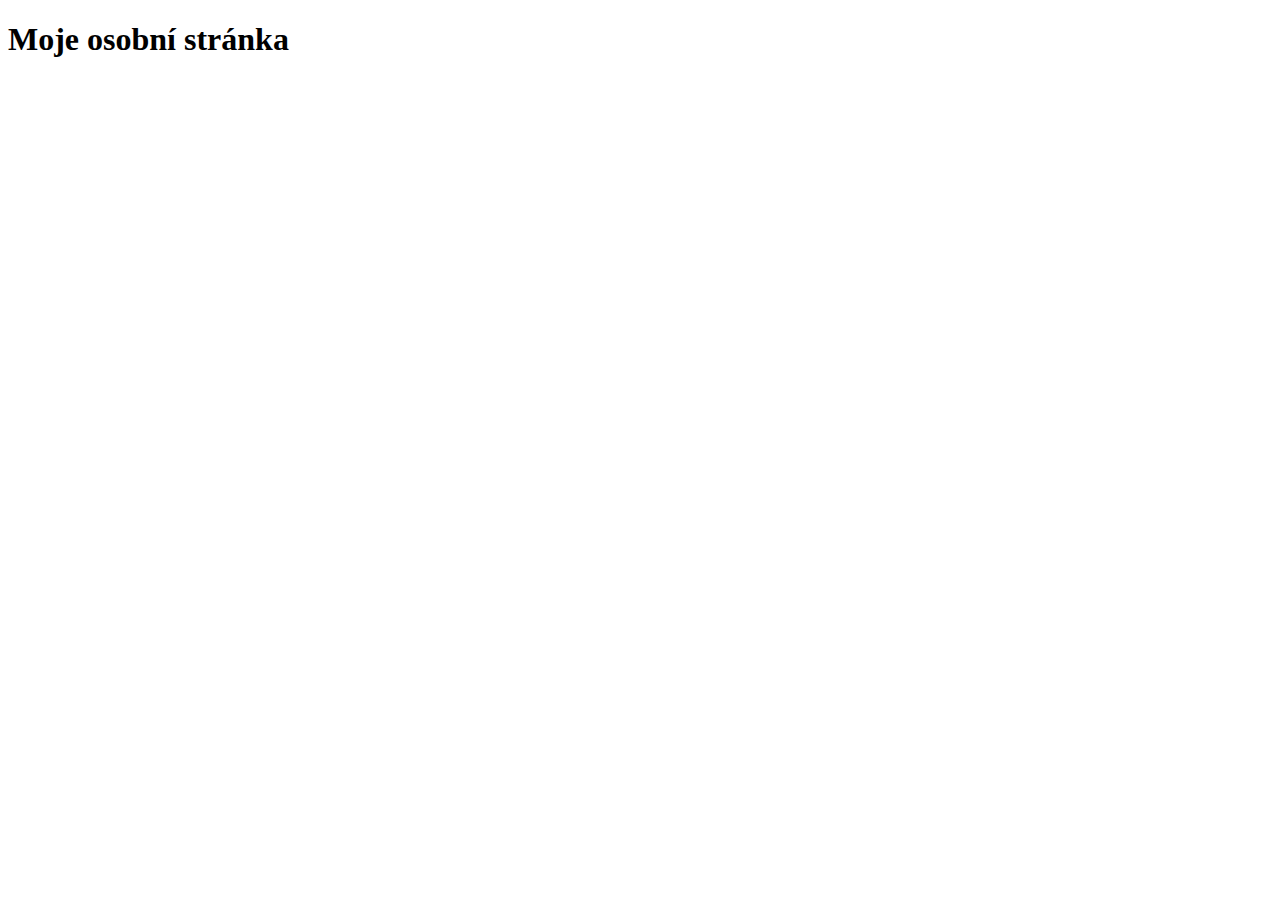
==== index.html @ e2b124d3 "?" ====
<!DOCTYPE html>
<html lang="en">
<head>
    <meta charset="UTF-8">
    <meta name="viewport" content="width=device-width, initial-scale=1.0">
    
    <title>Document</title>
    <link rel="stylesheet" href="style.css">
    <script src="script.js"></script>
</head>
<body>
    <h1 id="Nadpis">Moje osobní stránka</h1>
</body>
</html>
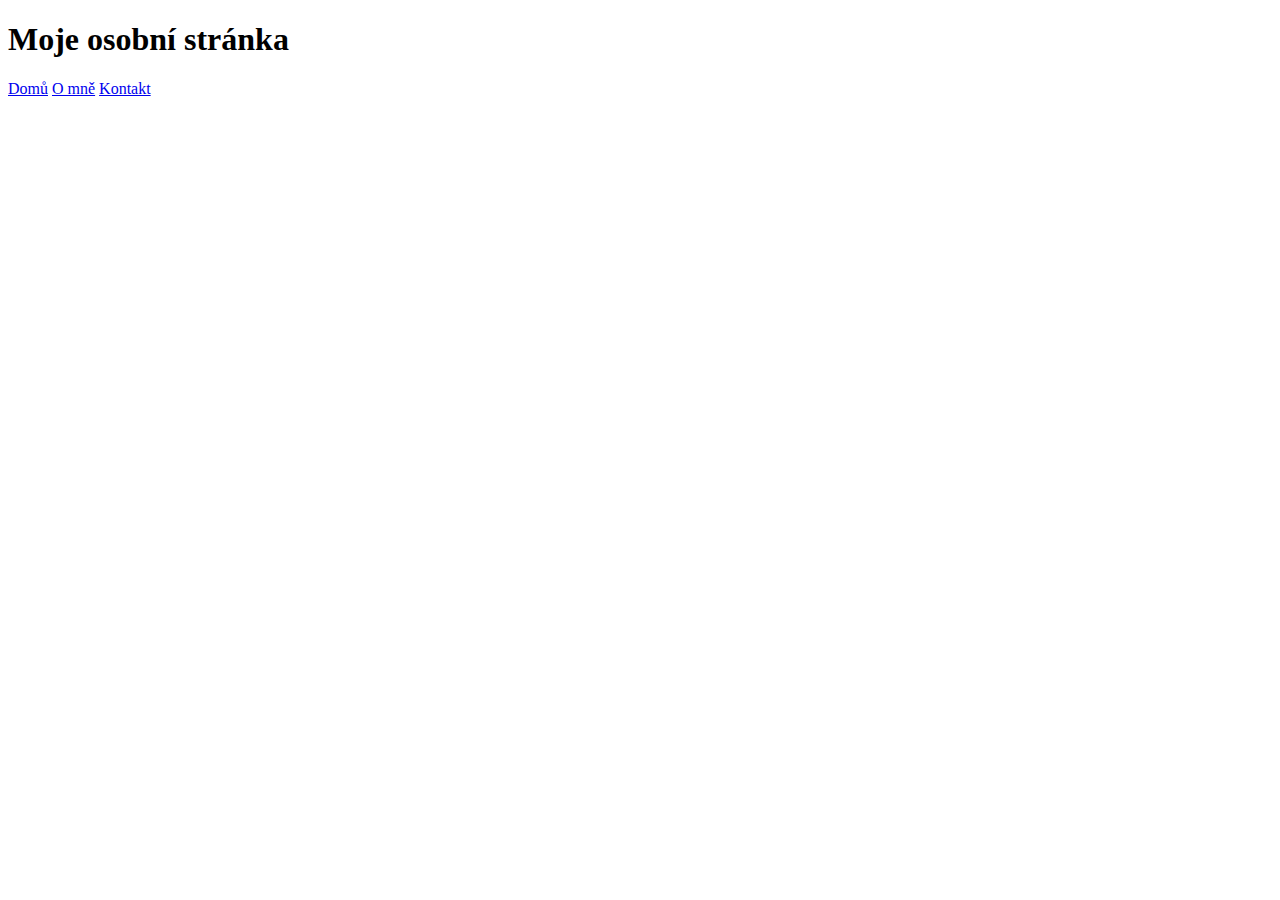
==== commit 9fdbceb5: "text" ====
--- a/index.html
+++ b/index.html
@@ -10,5 +10,9 @@
 </head>
 <body>
     <h1 id="Nadpis">Moje osobní stránka</h1>
+    <div id="menu">
+        <a href="index.html">Domů</a>
+        <a href="about.html">O mně</a>
+        <a href="contact.html">Kontakt</a>
 </body>
 </html>--- a/style.css
+++ b/style.css
@@ -0,0 +1,4 @@
+#nadpis{
+    color: red;
+
+}
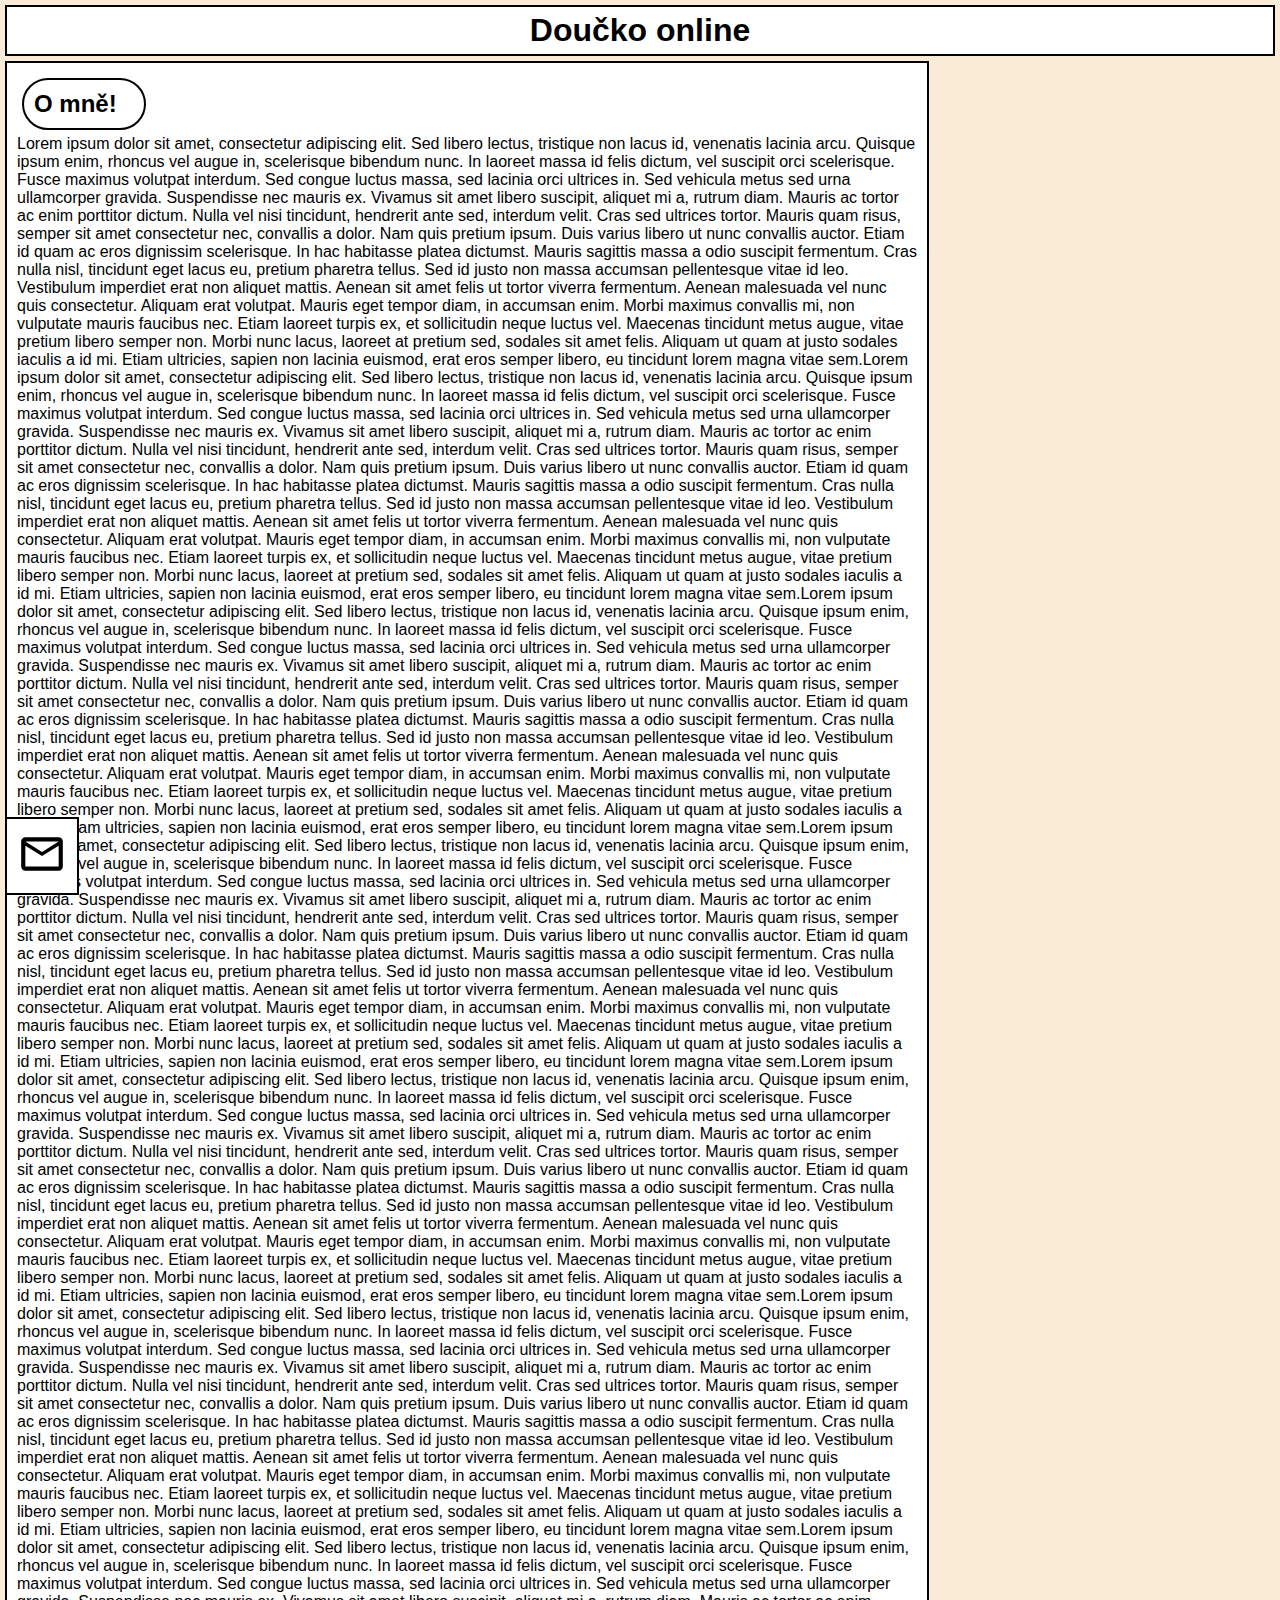
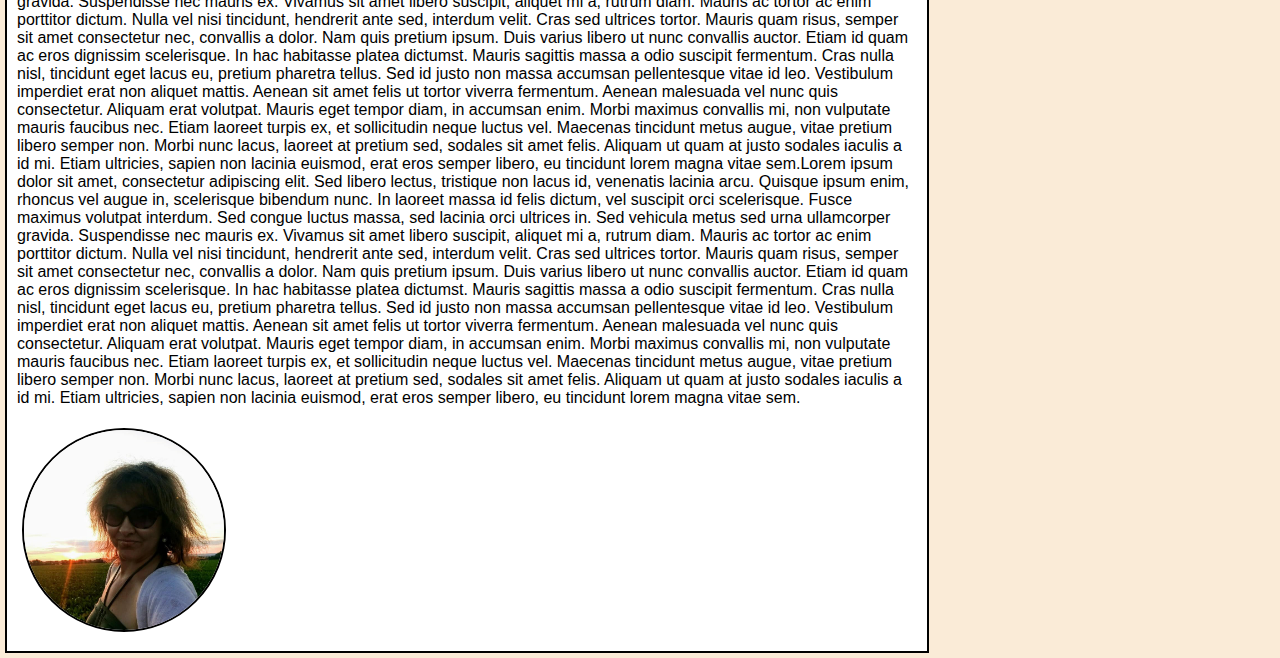
==== commit b78af599: "0.1" ====
--- a/index.html
+++ b/index.html
@@ -5,14 +5,171 @@
     <meta name="viewport" content="width=device-width, initial-scale=1.0">
     
     <title>Document</title>
-    <link rel="stylesheet" href="style.css">
+    <link rel="stylesheet" href="css\index.css">
     <script src="script.js"></script>
 </head>
 <body>
-    <h1 id="Nadpis">Moje osobní stránka</h1>
-    <div id="menu">
-        <a href="index.html">Domů</a>
-        <a href="about.html">O mně</a>
-        <a href="contact.html">Kontakt</a>
+    <h1 id="nadpis">Doučko online</h1>
+
+    <!-- <div>
+        <ul class="menu">
+        <a href="index.html" id="left">Domů</a>
+        <a href="menu.html" id="middle">Pizzy</a>
+        <a href="#contact" id="right">Kontakt</a>
+        </ul>
+    </div> -->
+
+    
+    <div id="about_me_text">
+        
+     <p1>
+         <h2 id="about_me">O mně!</h2>
+                Lorem ipsum dolor sit amet, consectetur adipiscing elit. Sed libero lectus, 
+                tristique non lacus id, venenatis lacinia arcu. Quisque ipsum enim, rhoncus vel augue in, 
+                scelerisque bibendum nunc. In laoreet massa id felis dictum, vel suscipit orci scelerisque. 
+                Fusce maximus volutpat interdum. Sed congue luctus massa, sed lacinia orci ultrices in.
+                Sed vehicula metus sed urna ullamcorper gravida. Suspendisse nec mauris ex. 
+                Vivamus sit amet libero suscipit, aliquet mi a, rutrum diam. 
+                Mauris ac tortor ac enim porttitor dictum. Nulla vel nisi tincidunt, hendrerit ante sed, interdum velit.
+                Cras sed ultrices tortor. Mauris quam risus, semper sit amet consectetur nec, convallis a dolor. 
+                Nam quis pretium ipsum. Duis varius libero ut nunc convallis auctor. Etiam id quam ac eros dignissim scelerisque. 
+                In hac habitasse platea dictumst.
+                
+                Mauris sagittis massa a odio suscipit fermentum. Cras nulla nisl, tincidunt eget lacus eu, pretium pharetra tellus. 
+                Sed id justo non massa accumsan pellentesque vitae id leo. Vestibulum imperdiet erat non aliquet mattis. 
+                Aenean sit amet felis ut tortor viverra fermentum. Aenean malesuada vel nunc quis consectetur. Aliquam erat volutpat. 
+                Mauris eget tempor diam, in accumsan enim. Morbi maximus convallis mi, non vulputate mauris faucibus nec. 
+                Etiam laoreet turpis ex, et sollicitudin neque luctus vel. Maecenas tincidunt metus augue, vitae pretium libero semper non. 
+                Morbi nunc lacus, laoreet at pretium sed, sodales sit amet felis. Aliquam ut quam at justo sodales iaculis a id mi. 
+                Etiam ultricies, sapien non lacinia euismod, erat eros semper libero, eu tincidunt lorem magna vitae sem.Lorem ipsum dolor sit amet, consectetur adipiscing elit. Sed libero lectus, 
+                tristique non lacus id, venenatis lacinia arcu. Quisque ipsum enim, rhoncus vel augue in, 
+                scelerisque bibendum nunc. In laoreet massa id felis dictum, vel suscipit orci scelerisque. 
+                Fusce maximus volutpat interdum. Sed congue luctus massa, sed lacinia orci ultrices in.
+                Sed vehicula metus sed urna ullamcorper gravida. Suspendisse nec mauris ex. 
+                Vivamus sit amet libero suscipit, aliquet mi a, rutrum diam. 
+                Mauris ac tortor ac enim porttitor dictum. Nulla vel nisi tincidunt, hendrerit ante sed, interdum velit.
+                Cras sed ultrices tortor. Mauris quam risus, semper sit amet consectetur nec, convallis a dolor. 
+                Nam quis pretium ipsum. Duis varius libero ut nunc convallis auctor. Etiam id quam ac eros dignissim scelerisque. 
+                In hac habitasse platea dictumst.
+                
+                Mauris sagittis massa a odio suscipit fermentum. Cras nulla nisl, tincidunt eget lacus eu, pretium pharetra tellus. 
+                Sed id justo non massa accumsan pellentesque vitae id leo. Vestibulum imperdiet erat non aliquet mattis. 
+                Aenean sit amet felis ut tortor viverra fermentum. Aenean malesuada vel nunc quis consectetur. Aliquam erat volutpat. 
+                Mauris eget tempor diam, in accumsan enim. Morbi maximus convallis mi, non vulputate mauris faucibus nec. 
+                Etiam laoreet turpis ex, et sollicitudin neque luctus vel. Maecenas tincidunt metus augue, vitae pretium libero semper non. 
+                Morbi nunc lacus, laoreet at pretium sed, sodales sit amet felis. Aliquam ut quam at justo sodales iaculis a id mi. 
+                Etiam ultricies, sapien non lacinia euismod, erat eros semper libero, eu tincidunt lorem magna vitae sem.Lorem ipsum dolor sit amet, consectetur adipiscing elit. Sed libero lectus, 
+                tristique non lacus id, venenatis lacinia arcu. Quisque ipsum enim, rhoncus vel augue in, 
+                scelerisque bibendum nunc. In laoreet massa id felis dictum, vel suscipit orci scelerisque. 
+                Fusce maximus volutpat interdum. Sed congue luctus massa, sed lacinia orci ultrices in.
+                Sed vehicula metus sed urna ullamcorper gravida. Suspendisse nec mauris ex. 
+                Vivamus sit amet libero suscipit, aliquet mi a, rutrum diam. 
+                Mauris ac tortor ac enim porttitor dictum. Nulla vel nisi tincidunt, hendrerit ante sed, interdum velit.
+                Cras sed ultrices tortor. Mauris quam risus, semper sit amet consectetur nec, convallis a dolor. 
+                Nam quis pretium ipsum. Duis varius libero ut nunc convallis auctor. Etiam id quam ac eros dignissim scelerisque. 
+                In hac habitasse platea dictumst.
+                
+                Mauris sagittis massa a odio suscipit fermentum. Cras nulla nisl, tincidunt eget lacus eu, pretium pharetra tellus. 
+                Sed id justo non massa accumsan pellentesque vitae id leo. Vestibulum imperdiet erat non aliquet mattis. 
+                Aenean sit amet felis ut tortor viverra fermentum. Aenean malesuada vel nunc quis consectetur. Aliquam erat volutpat. 
+                Mauris eget tempor diam, in accumsan enim. Morbi maximus convallis mi, non vulputate mauris faucibus nec. 
+                Etiam laoreet turpis ex, et sollicitudin neque luctus vel. Maecenas tincidunt metus augue, vitae pretium libero semper non. 
+                Morbi nunc lacus, laoreet at pretium sed, sodales sit amet felis. Aliquam ut quam at justo sodales iaculis a id mi. 
+                Etiam ultricies, sapien non lacinia euismod, erat eros semper libero, eu tincidunt lorem magna vitae sem.Lorem ipsum dolor sit amet, consectetur adipiscing elit. Sed libero lectus, 
+                tristique non lacus id, venenatis lacinia arcu. Quisque ipsum enim, rhoncus vel augue in, 
+                scelerisque bibendum nunc. In laoreet massa id felis dictum, vel suscipit orci scelerisque. 
+                Fusce maximus volutpat interdum. Sed congue luctus massa, sed lacinia orci ultrices in.
+                Sed vehicula metus sed urna ullamcorper gravida. Suspendisse nec mauris ex. 
+                Vivamus sit amet libero suscipit, aliquet mi a, rutrum diam. 
+                Mauris ac tortor ac enim porttitor dictum. Nulla vel nisi tincidunt, hendrerit ante sed, interdum velit.
+                Cras sed ultrices tortor. Mauris quam risus, semper sit amet consectetur nec, convallis a dolor. 
+                Nam quis pretium ipsum. Duis varius libero ut nunc convallis auctor. Etiam id quam ac eros dignissim scelerisque. 
+                In hac habitasse platea dictumst.
+                
+                Mauris sagittis massa a odio suscipit fermentum. Cras nulla nisl, tincidunt eget lacus eu, pretium pharetra tellus. 
+                Sed id justo non massa accumsan pellentesque vitae id leo. Vestibulum imperdiet erat non aliquet mattis. 
+                Aenean sit amet felis ut tortor viverra fermentum. Aenean malesuada vel nunc quis consectetur. Aliquam erat volutpat. 
+                Mauris eget tempor diam, in accumsan enim. Morbi maximus convallis mi, non vulputate mauris faucibus nec. 
+                Etiam laoreet turpis ex, et sollicitudin neque luctus vel. Maecenas tincidunt metus augue, vitae pretium libero semper non. 
+                Morbi nunc lacus, laoreet at pretium sed, sodales sit amet felis. Aliquam ut quam at justo sodales iaculis a id mi. 
+                Etiam ultricies, sapien non lacinia euismod, erat eros semper libero, eu tincidunt lorem magna vitae sem.Lorem ipsum dolor sit amet, consectetur adipiscing elit. Sed libero lectus, 
+                tristique non lacus id, venenatis lacinia arcu. Quisque ipsum enim, rhoncus vel augue in, 
+                scelerisque bibendum nunc. In laoreet massa id felis dictum, vel suscipit orci scelerisque. 
+                Fusce maximus volutpat interdum. Sed congue luctus massa, sed lacinia orci ultrices in.
+                Sed vehicula metus sed urna ullamcorper gravida. Suspendisse nec mauris ex. 
+                Vivamus sit amet libero suscipit, aliquet mi a, rutrum diam. 
+                Mauris ac tortor ac enim porttitor dictum. Nulla vel nisi tincidunt, hendrerit ante sed, interdum velit.
+                Cras sed ultrices tortor. Mauris quam risus, semper sit amet consectetur nec, convallis a dolor. 
+                Nam quis pretium ipsum. Duis varius libero ut nunc convallis auctor. Etiam id quam ac eros dignissim scelerisque. 
+                In hac habitasse platea dictumst.
+                
+                Mauris sagittis massa a odio suscipit fermentum. Cras nulla nisl, tincidunt eget lacus eu, pretium pharetra tellus. 
+                Sed id justo non massa accumsan pellentesque vitae id leo. Vestibulum imperdiet erat non aliquet mattis. 
+                Aenean sit amet felis ut tortor viverra fermentum. Aenean malesuada vel nunc quis consectetur. Aliquam erat volutpat. 
+                Mauris eget tempor diam, in accumsan enim. Morbi maximus convallis mi, non vulputate mauris faucibus nec. 
+                Etiam laoreet turpis ex, et sollicitudin neque luctus vel. Maecenas tincidunt metus augue, vitae pretium libero semper non. 
+                Morbi nunc lacus, laoreet at pretium sed, sodales sit amet felis. Aliquam ut quam at justo sodales iaculis a id mi. 
+                Etiam ultricies, sapien non lacinia euismod, erat eros semper libero, eu tincidunt lorem magna vitae sem.Lorem ipsum dolor sit amet, consectetur adipiscing elit. Sed libero lectus, 
+                tristique non lacus id, venenatis lacinia arcu. Quisque ipsum enim, rhoncus vel augue in, 
+                scelerisque bibendum nunc. In laoreet massa id felis dictum, vel suscipit orci scelerisque. 
+                Fusce maximus volutpat interdum. Sed congue luctus massa, sed lacinia orci ultrices in.
+                Sed vehicula metus sed urna ullamcorper gravida. Suspendisse nec mauris ex. 
+                Vivamus sit amet libero suscipit, aliquet mi a, rutrum diam. 
+                Mauris ac tortor ac enim porttitor dictum. Nulla vel nisi tincidunt, hendrerit ante sed, interdum velit.
+                Cras sed ultrices tortor. Mauris quam risus, semper sit amet consectetur nec, convallis a dolor. 
+                Nam quis pretium ipsum. Duis varius libero ut nunc convallis auctor. Etiam id quam ac eros dignissim scelerisque. 
+                In hac habitasse platea dictumst.
+                
+                Mauris sagittis massa a odio suscipit fermentum. Cras nulla nisl, tincidunt eget lacus eu, pretium pharetra tellus. 
+                Sed id justo non massa accumsan pellentesque vitae id leo. Vestibulum imperdiet erat non aliquet mattis. 
+                Aenean sit amet felis ut tortor viverra fermentum. Aenean malesuada vel nunc quis consectetur. Aliquam erat volutpat. 
+                Mauris eget tempor diam, in accumsan enim. Morbi maximus convallis mi, non vulputate mauris faucibus nec. 
+                Etiam laoreet turpis ex, et sollicitudin neque luctus vel. Maecenas tincidunt metus augue, vitae pretium libero semper non. 
+                Morbi nunc lacus, laoreet at pretium sed, sodales sit amet felis. Aliquam ut quam at justo sodales iaculis a id mi. 
+                Etiam ultricies, sapien non lacinia euismod, erat eros semper libero, eu tincidunt lorem magna vitae sem.Lorem ipsum dolor sit amet, consectetur adipiscing elit. Sed libero lectus, 
+                tristique non lacus id, venenatis lacinia arcu. Quisque ipsum enim, rhoncus vel augue in, 
+                scelerisque bibendum nunc. In laoreet massa id felis dictum, vel suscipit orci scelerisque. 
+                Fusce maximus volutpat interdum. Sed congue luctus massa, sed lacinia orci ultrices in.
+                Sed vehicula metus sed urna ullamcorper gravida. Suspendisse nec mauris ex. 
+                Vivamus sit amet libero suscipit, aliquet mi a, rutrum diam. 
+                Mauris ac tortor ac enim porttitor dictum. Nulla vel nisi tincidunt, hendrerit ante sed, interdum velit.
+                Cras sed ultrices tortor. Mauris quam risus, semper sit amet consectetur nec, convallis a dolor. 
+                Nam quis pretium ipsum. Duis varius libero ut nunc convallis auctor. Etiam id quam ac eros dignissim scelerisque. 
+                In hac habitasse platea dictumst.
+                
+                Mauris sagittis massa a odio suscipit fermentum. Cras nulla nisl, tincidunt eget lacus eu, pretium pharetra tellus. 
+                Sed id justo non massa accumsan pellentesque vitae id leo. Vestibulum imperdiet erat non aliquet mattis. 
+                Aenean sit amet felis ut tortor viverra fermentum. Aenean malesuada vel nunc quis consectetur. Aliquam erat volutpat. 
+                Mauris eget tempor diam, in accumsan enim. Morbi maximus convallis mi, non vulputate mauris faucibus nec. 
+                Etiam laoreet turpis ex, et sollicitudin neque luctus vel. Maecenas tincidunt metus augue, vitae pretium libero semper non. 
+                Morbi nunc lacus, laoreet at pretium sed, sodales sit amet felis. Aliquam ut quam at justo sodales iaculis a id mi. 
+                Etiam ultricies, sapien non lacinia euismod, erat eros semper libero, eu tincidunt lorem magna vitae sem.Lorem ipsum dolor sit amet, consectetur adipiscing elit. Sed libero lectus, 
+                tristique non lacus id, venenatis lacinia arcu. Quisque ipsum enim, rhoncus vel augue in, 
+                scelerisque bibendum nunc. In laoreet massa id felis dictum, vel suscipit orci scelerisque. 
+                Fusce maximus volutpat interdum. Sed congue luctus massa, sed lacinia orci ultrices in.
+                Sed vehicula metus sed urna ullamcorper gravida. Suspendisse nec mauris ex. 
+                Vivamus sit amet libero suscipit, aliquet mi a, rutrum diam. 
+                Mauris ac tortor ac enim porttitor dictum. Nulla vel nisi tincidunt, hendrerit ante sed, interdum velit.
+                Cras sed ultrices tortor. Mauris quam risus, semper sit amet consectetur nec, convallis a dolor. 
+                Nam quis pretium ipsum. Duis varius libero ut nunc convallis auctor. Etiam id quam ac eros dignissim scelerisque. 
+                In hac habitasse platea dictumst.
+                
+                Mauris sagittis massa a odio suscipit fermentum. Cras nulla nisl, tincidunt eget lacus eu, pretium pharetra tellus. 
+                Sed id justo non massa accumsan pellentesque vitae id leo. Vestibulum imperdiet erat non aliquet mattis. 
+                Aenean sit amet felis ut tortor viverra fermentum. Aenean malesuada vel nunc quis consectetur. Aliquam erat volutpat. 
+                Mauris eget tempor diam, in accumsan enim. Morbi maximus convallis mi, non vulputate mauris faucibus nec. 
+                Etiam laoreet turpis ex, et sollicitudin neque luctus vel. Maecenas tincidunt metus augue, vitae pretium libero semper non. 
+                Morbi nunc lacus, laoreet at pretium sed, sodales sit amet felis. Aliquam ut quam at justo sodales iaculis a id mi. 
+                Etiam ultricies, sapien non lacinia euismod, erat eros semper libero, eu tincidunt lorem magna vitae sem.</p>
+                <img src="img\uvodni_fotka.jpg" alt="mamka" id="uvodni_fotka">
+    </div>
+
+
+
+<footer>
+    <div id="kontakt">
+        <a href="mailto:mackovikova@gmail.com>" id="clear"><img src="img\mail.svg" id="ikona"></a>
+        <a href="https://www.facebook.com/mackovikova"><i class="fa-duotone fa-bell-ring"></i></a>
+        
 </body>
 </html>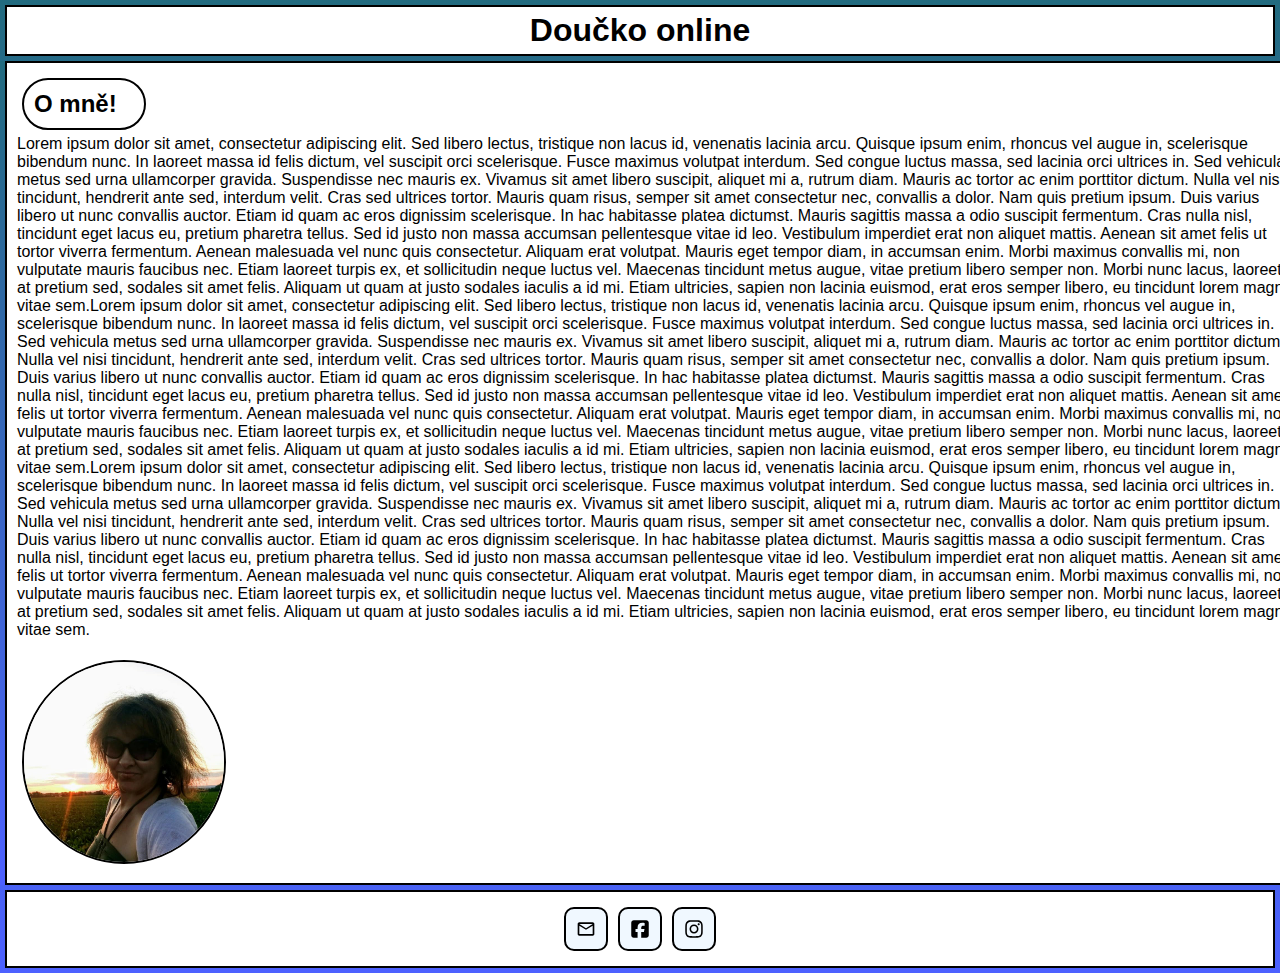
==== commit 2edcf334: "kecyvkleci" ====
--- a/index.html
+++ b/index.html
@@ -9,167 +9,91 @@
     <script src="script.js"></script>
 </head>
 <body>
-    <h1 id="nadpis">Doučko online</h1>
 
-    <!-- <div>
-        <ul class="menu">
-        <a href="index.html" id="left">Domů</a>
-        <a href="menu.html" id="middle">Pizzy</a>
-        <a href="#contact" id="right">Kontakt</a>
-        </ul>
-    </div> -->
+    <div id="bg_container_main">
 
+        <h1>Doučko online</h1>
+
+    </div>
     
-    <div id="about_me_text">
+
+
+    <div class="bg_container">
+        <div id="about_me">
         
-     <p1>
-         <h2 id="about_me">O mně!</h2>
-                Lorem ipsum dolor sit amet, consectetur adipiscing elit. Sed libero lectus, 
-                tristique non lacus id, venenatis lacinia arcu. Quisque ipsum enim, rhoncus vel augue in, 
-                scelerisque bibendum nunc. In laoreet massa id felis dictum, vel suscipit orci scelerisque. 
-                Fusce maximus volutpat interdum. Sed congue luctus massa, sed lacinia orci ultrices in.
-                Sed vehicula metus sed urna ullamcorper gravida. Suspendisse nec mauris ex. 
-                Vivamus sit amet libero suscipit, aliquet mi a, rutrum diam. 
-                Mauris ac tortor ac enim porttitor dictum. Nulla vel nisi tincidunt, hendrerit ante sed, interdum velit.
-                Cras sed ultrices tortor. Mauris quam risus, semper sit amet consectetur nec, convallis a dolor. 
-                Nam quis pretium ipsum. Duis varius libero ut nunc convallis auctor. Etiam id quam ac eros dignissim scelerisque. 
-                In hac habitasse platea dictumst.
-                
-                Mauris sagittis massa a odio suscipit fermentum. Cras nulla nisl, tincidunt eget lacus eu, pretium pharetra tellus. 
-                Sed id justo non massa accumsan pellentesque vitae id leo. Vestibulum imperdiet erat non aliquet mattis. 
-                Aenean sit amet felis ut tortor viverra fermentum. Aenean malesuada vel nunc quis consectetur. Aliquam erat volutpat. 
-                Mauris eget tempor diam, in accumsan enim. Morbi maximus convallis mi, non vulputate mauris faucibus nec. 
-                Etiam laoreet turpis ex, et sollicitudin neque luctus vel. Maecenas tincidunt metus augue, vitae pretium libero semper non. 
-                Morbi nunc lacus, laoreet at pretium sed, sodales sit amet felis. Aliquam ut quam at justo sodales iaculis a id mi. 
-                Etiam ultricies, sapien non lacinia euismod, erat eros semper libero, eu tincidunt lorem magna vitae sem.Lorem ipsum dolor sit amet, consectetur adipiscing elit. Sed libero lectus, 
-                tristique non lacus id, venenatis lacinia arcu. Quisque ipsum enim, rhoncus vel augue in, 
-                scelerisque bibendum nunc. In laoreet massa id felis dictum, vel suscipit orci scelerisque. 
-                Fusce maximus volutpat interdum. Sed congue luctus massa, sed lacinia orci ultrices in.
-                Sed vehicula metus sed urna ullamcorper gravida. Suspendisse nec mauris ex. 
-                Vivamus sit amet libero suscipit, aliquet mi a, rutrum diam. 
-                Mauris ac tortor ac enim porttitor dictum. Nulla vel nisi tincidunt, hendrerit ante sed, interdum velit.
-                Cras sed ultrices tortor. Mauris quam risus, semper sit amet consectetur nec, convallis a dolor. 
-                Nam quis pretium ipsum. Duis varius libero ut nunc convallis auctor. Etiam id quam ac eros dignissim scelerisque. 
-                In hac habitasse platea dictumst.
-                
-                Mauris sagittis massa a odio suscipit fermentum. Cras nulla nisl, tincidunt eget lacus eu, pretium pharetra tellus. 
-                Sed id justo non massa accumsan pellentesque vitae id leo. Vestibulum imperdiet erat non aliquet mattis. 
-                Aenean sit amet felis ut tortor viverra fermentum. Aenean malesuada vel nunc quis consectetur. Aliquam erat volutpat. 
-                Mauris eget tempor diam, in accumsan enim. Morbi maximus convallis mi, non vulputate mauris faucibus nec. 
-                Etiam laoreet turpis ex, et sollicitudin neque luctus vel. Maecenas tincidunt metus augue, vitae pretium libero semper non. 
-                Morbi nunc lacus, laoreet at pretium sed, sodales sit amet felis. Aliquam ut quam at justo sodales iaculis a id mi. 
-                Etiam ultricies, sapien non lacinia euismod, erat eros semper libero, eu tincidunt lorem magna vitae sem.Lorem ipsum dolor sit amet, consectetur adipiscing elit. Sed libero lectus, 
-                tristique non lacus id, venenatis lacinia arcu. Quisque ipsum enim, rhoncus vel augue in, 
-                scelerisque bibendum nunc. In laoreet massa id felis dictum, vel suscipit orci scelerisque. 
-                Fusce maximus volutpat interdum. Sed congue luctus massa, sed lacinia orci ultrices in.
-                Sed vehicula metus sed urna ullamcorper gravida. Suspendisse nec mauris ex. 
-                Vivamus sit amet libero suscipit, aliquet mi a, rutrum diam. 
-                Mauris ac tortor ac enim porttitor dictum. Nulla vel nisi tincidunt, hendrerit ante sed, interdum velit.
-                Cras sed ultrices tortor. Mauris quam risus, semper sit amet consectetur nec, convallis a dolor. 
-                Nam quis pretium ipsum. Duis varius libero ut nunc convallis auctor. Etiam id quam ac eros dignissim scelerisque. 
-                In hac habitasse platea dictumst.
-                
-                Mauris sagittis massa a odio suscipit fermentum. Cras nulla nisl, tincidunt eget lacus eu, pretium pharetra tellus. 
-                Sed id justo non massa accumsan pellentesque vitae id leo. Vestibulum imperdiet erat non aliquet mattis. 
-                Aenean sit amet felis ut tortor viverra fermentum. Aenean malesuada vel nunc quis consectetur. Aliquam erat volutpat. 
-                Mauris eget tempor diam, in accumsan enim. Morbi maximus convallis mi, non vulputate mauris faucibus nec. 
-                Etiam laoreet turpis ex, et sollicitudin neque luctus vel. Maecenas tincidunt metus augue, vitae pretium libero semper non. 
-                Morbi nunc lacus, laoreet at pretium sed, sodales sit amet felis. Aliquam ut quam at justo sodales iaculis a id mi. 
-                Etiam ultricies, sapien non lacinia euismod, erat eros semper libero, eu tincidunt lorem magna vitae sem.Lorem ipsum dolor sit amet, consectetur adipiscing elit. Sed libero lectus, 
-                tristique non lacus id, venenatis lacinia arcu. Quisque ipsum enim, rhoncus vel augue in, 
-                scelerisque bibendum nunc. In laoreet massa id felis dictum, vel suscipit orci scelerisque. 
-                Fusce maximus volutpat interdum. Sed congue luctus massa, sed lacinia orci ultrices in.
-                Sed vehicula metus sed urna ullamcorper gravida. Suspendisse nec mauris ex. 
-                Vivamus sit amet libero suscipit, aliquet mi a, rutrum diam. 
-                Mauris ac tortor ac enim porttitor dictum. Nulla vel nisi tincidunt, hendrerit ante sed, interdum velit.
-                Cras sed ultrices tortor. Mauris quam risus, semper sit amet consectetur nec, convallis a dolor. 
-                Nam quis pretium ipsum. Duis varius libero ut nunc convallis auctor. Etiam id quam ac eros dignissim scelerisque. 
-                In hac habitasse platea dictumst.
-                
-                Mauris sagittis massa a odio suscipit fermentum. Cras nulla nisl, tincidunt eget lacus eu, pretium pharetra tellus. 
-                Sed id justo non massa accumsan pellentesque vitae id leo. Vestibulum imperdiet erat non aliquet mattis. 
-                Aenean sit amet felis ut tortor viverra fermentum. Aenean malesuada vel nunc quis consectetur. Aliquam erat volutpat. 
-                Mauris eget tempor diam, in accumsan enim. Morbi maximus convallis mi, non vulputate mauris faucibus nec. 
-                Etiam laoreet turpis ex, et sollicitudin neque luctus vel. Maecenas tincidunt metus augue, vitae pretium libero semper non. 
-                Morbi nunc lacus, laoreet at pretium sed, sodales sit amet felis. Aliquam ut quam at justo sodales iaculis a id mi. 
-                Etiam ultricies, sapien non lacinia euismod, erat eros semper libero, eu tincidunt lorem magna vitae sem.Lorem ipsum dolor sit amet, consectetur adipiscing elit. Sed libero lectus, 
-                tristique non lacus id, venenatis lacinia arcu. Quisque ipsum enim, rhoncus vel augue in, 
-                scelerisque bibendum nunc. In laoreet massa id felis dictum, vel suscipit orci scelerisque. 
-                Fusce maximus volutpat interdum. Sed congue luctus massa, sed lacinia orci ultrices in.
-                Sed vehicula metus sed urna ullamcorper gravida. Suspendisse nec mauris ex. 
-                Vivamus sit amet libero suscipit, aliquet mi a, rutrum diam. 
-                Mauris ac tortor ac enim porttitor dictum. Nulla vel nisi tincidunt, hendrerit ante sed, interdum velit.
-                Cras sed ultrices tortor. Mauris quam risus, semper sit amet consectetur nec, convallis a dolor. 
-                Nam quis pretium ipsum. Duis varius libero ut nunc convallis auctor. Etiam id quam ac eros dignissim scelerisque. 
-                In hac habitasse platea dictumst.
-                
-                Mauris sagittis massa a odio suscipit fermentum. Cras nulla nisl, tincidunt eget lacus eu, pretium pharetra tellus. 
-                Sed id justo non massa accumsan pellentesque vitae id leo. Vestibulum imperdiet erat non aliquet mattis. 
-                Aenean sit amet felis ut tortor viverra fermentum. Aenean malesuada vel nunc quis consectetur. Aliquam erat volutpat. 
-                Mauris eget tempor diam, in accumsan enim. Morbi maximus convallis mi, non vulputate mauris faucibus nec. 
-                Etiam laoreet turpis ex, et sollicitudin neque luctus vel. Maecenas tincidunt metus augue, vitae pretium libero semper non. 
-                Morbi nunc lacus, laoreet at pretium sed, sodales sit amet felis. Aliquam ut quam at justo sodales iaculis a id mi. 
-                Etiam ultricies, sapien non lacinia euismod, erat eros semper libero, eu tincidunt lorem magna vitae sem.Lorem ipsum dolor sit amet, consectetur adipiscing elit. Sed libero lectus, 
-                tristique non lacus id, venenatis lacinia arcu. Quisque ipsum enim, rhoncus vel augue in, 
-                scelerisque bibendum nunc. In laoreet massa id felis dictum, vel suscipit orci scelerisque. 
-                Fusce maximus volutpat interdum. Sed congue luctus massa, sed lacinia orci ultrices in.
-                Sed vehicula metus sed urna ullamcorper gravida. Suspendisse nec mauris ex. 
-                Vivamus sit amet libero suscipit, aliquet mi a, rutrum diam. 
-                Mauris ac tortor ac enim porttitor dictum. Nulla vel nisi tincidunt, hendrerit ante sed, interdum velit.
-                Cras sed ultrices tortor. Mauris quam risus, semper sit amet consectetur nec, convallis a dolor. 
-                Nam quis pretium ipsum. Duis varius libero ut nunc convallis auctor. Etiam id quam ac eros dignissim scelerisque. 
-                In hac habitasse platea dictumst.
-                
-                Mauris sagittis massa a odio suscipit fermentum. Cras nulla nisl, tincidunt eget lacus eu, pretium pharetra tellus. 
-                Sed id justo non massa accumsan pellentesque vitae id leo. Vestibulum imperdiet erat non aliquet mattis. 
-                Aenean sit amet felis ut tortor viverra fermentum. Aenean malesuada vel nunc quis consectetur. Aliquam erat volutpat. 
-                Mauris eget tempor diam, in accumsan enim. Morbi maximus convallis mi, non vulputate mauris faucibus nec. 
-                Etiam laoreet turpis ex, et sollicitudin neque luctus vel. Maecenas tincidunt metus augue, vitae pretium libero semper non. 
-                Morbi nunc lacus, laoreet at pretium sed, sodales sit amet felis. Aliquam ut quam at justo sodales iaculis a id mi. 
-                Etiam ultricies, sapien non lacinia euismod, erat eros semper libero, eu tincidunt lorem magna vitae sem.Lorem ipsum dolor sit amet, consectetur adipiscing elit. Sed libero lectus, 
-                tristique non lacus id, venenatis lacinia arcu. Quisque ipsum enim, rhoncus vel augue in, 
-                scelerisque bibendum nunc. In laoreet massa id felis dictum, vel suscipit orci scelerisque. 
-                Fusce maximus volutpat interdum. Sed congue luctus massa, sed lacinia orci ultrices in.
-                Sed vehicula metus sed urna ullamcorper gravida. Suspendisse nec mauris ex. 
-                Vivamus sit amet libero suscipit, aliquet mi a, rutrum diam. 
-                Mauris ac tortor ac enim porttitor dictum. Nulla vel nisi tincidunt, hendrerit ante sed, interdum velit.
-                Cras sed ultrices tortor. Mauris quam risus, semper sit amet consectetur nec, convallis a dolor. 
-                Nam quis pretium ipsum. Duis varius libero ut nunc convallis auctor. Etiam id quam ac eros dignissim scelerisque. 
-                In hac habitasse platea dictumst.
-                
-                Mauris sagittis massa a odio suscipit fermentum. Cras nulla nisl, tincidunt eget lacus eu, pretium pharetra tellus. 
-                Sed id justo non massa accumsan pellentesque vitae id leo. Vestibulum imperdiet erat non aliquet mattis. 
-                Aenean sit amet felis ut tortor viverra fermentum. Aenean malesuada vel nunc quis consectetur. Aliquam erat volutpat. 
-                Mauris eget tempor diam, in accumsan enim. Morbi maximus convallis mi, non vulputate mauris faucibus nec. 
-                Etiam laoreet turpis ex, et sollicitudin neque luctus vel. Maecenas tincidunt metus augue, vitae pretium libero semper non. 
-                Morbi nunc lacus, laoreet at pretium sed, sodales sit amet felis. Aliquam ut quam at justo sodales iaculis a id mi. 
-                Etiam ultricies, sapien non lacinia euismod, erat eros semper libero, eu tincidunt lorem magna vitae sem.Lorem ipsum dolor sit amet, consectetur adipiscing elit. Sed libero lectus, 
-                tristique non lacus id, venenatis lacinia arcu. Quisque ipsum enim, rhoncus vel augue in, 
-                scelerisque bibendum nunc. In laoreet massa id felis dictum, vel suscipit orci scelerisque. 
-                Fusce maximus volutpat interdum. Sed congue luctus massa, sed lacinia orci ultrices in.
-                Sed vehicula metus sed urna ullamcorper gravida. Suspendisse nec mauris ex. 
-                Vivamus sit amet libero suscipit, aliquet mi a, rutrum diam. 
-                Mauris ac tortor ac enim porttitor dictum. Nulla vel nisi tincidunt, hendrerit ante sed, interdum velit.
-                Cras sed ultrices tortor. Mauris quam risus, semper sit amet consectetur nec, convallis a dolor. 
-                Nam quis pretium ipsum. Duis varius libero ut nunc convallis auctor. Etiam id quam ac eros dignissim scelerisque. 
-                In hac habitasse platea dictumst.
-                
-                Mauris sagittis massa a odio suscipit fermentum. Cras nulla nisl, tincidunt eget lacus eu, pretium pharetra tellus. 
-                Sed id justo non massa accumsan pellentesque vitae id leo. Vestibulum imperdiet erat non aliquet mattis. 
-                Aenean sit amet felis ut tortor viverra fermentum. Aenean malesuada vel nunc quis consectetur. Aliquam erat volutpat. 
-                Mauris eget tempor diam, in accumsan enim. Morbi maximus convallis mi, non vulputate mauris faucibus nec. 
-                Etiam laoreet turpis ex, et sollicitudin neque luctus vel. Maecenas tincidunt metus augue, vitae pretium libero semper non. 
-                Morbi nunc lacus, laoreet at pretium sed, sodales sit amet felis. Aliquam ut quam at justo sodales iaculis a id mi. 
-                Etiam ultricies, sapien non lacinia euismod, erat eros semper libero, eu tincidunt lorem magna vitae sem.</p>
-                <img src="img\uvodni_fotka.jpg" alt="mamka" id="uvodni_fotka">
+            <p1>
+                <h2 id="about_me_text">O mně!</h2>
+                       Lorem ipsum dolor sit amet, consectetur adipiscing elit. Sed libero lectus, 
+                       tristique non lacus id, venenatis lacinia arcu. Quisque ipsum enim, rhoncus vel augue in, 
+                       scelerisque bibendum nunc. In laoreet massa id felis dictum, vel suscipit orci scelerisque. 
+                       Fusce maximus volutpat interdum. Sed congue luctus massa, sed lacinia orci ultrices in.
+                       Sed vehicula metus sed urna ullamcorper gravida. Suspendisse nec mauris ex. 
+                       Vivamus sit amet libero suscipit, aliquet mi a, rutrum diam. 
+                       Mauris ac tortor ac enim porttitor dictum. Nulla vel nisi tincidunt, hendrerit ante sed, interdum velit.
+                       Cras sed ultrices tortor. Mauris quam risus, semper sit amet consectetur nec, convallis a dolor. 
+                       Nam quis pretium ipsum. Duis varius libero ut nunc convallis auctor. Etiam id quam ac eros dignissim scelerisque. 
+                       In hac habitasse platea dictumst.
+                       
+
+                       
+                       Mauris sagittis massa a odio suscipit fermentum. Cras nulla nisl, tincidunt eget lacus eu, pretium pharetra tellus. 
+                       Sed id justo non massa accumsan pellentesque vitae id leo. Vestibulum imperdiet erat non aliquet mattis. 
+                       Aenean sit amet felis ut tortor viverra fermentum. Aenean malesuada vel nunc quis consectetur. Aliquam erat volutpat. 
+                       Mauris eget tempor diam, in accumsan enim. Morbi maximus convallis mi, non vulputate mauris faucibus nec. 
+                       Etiam laoreet turpis ex, et sollicitudin neque luctus vel. Maecenas tincidunt metus augue, vitae pretium libero semper non. 
+                       Morbi nunc lacus, laoreet at pretium sed, sodales sit amet felis. Aliquam ut quam at justo sodales iaculis a id mi. 
+                       Etiam ultricies, sapien non lacinia euismod, erat eros semper libero, eu tincidunt lorem magna vitae sem.Lorem ipsum dolor sit amet, consectetur adipiscing elit. Sed libero lectus, 
+                       tristique non lacus id, venenatis lacinia arcu. Quisque ipsum enim, rhoncus vel augue in, 
+                       scelerisque bibendum nunc. In laoreet massa id felis dictum, vel suscipit orci scelerisque. 
+                       Fusce maximus volutpat interdum. Sed congue luctus massa, sed lacinia orci ultrices in.
+                       Sed vehicula metus sed urna ullamcorper gravida. Suspendisse nec mauris ex. 
+                       Vivamus sit amet libero suscipit, aliquet mi a, rutrum diam. 
+                       Mauris ac tortor ac enim porttitor dictum. Nulla vel nisi tincidunt, hendrerit ante sed, interdum velit.
+                       Cras sed ultrices tortor. Mauris quam risus, semper sit amet consectetur nec, convallis a dolor. 
+                       Nam quis pretium ipsum. Duis varius libero ut nunc convallis auctor. Etiam id quam ac eros dignissim scelerisque. 
+                       In hac habitasse platea dictumst.
+                       
+                       Mauris sagittis massa a odio suscipit fermentum. Cras nulla nisl, tincidunt eget lacus eu, pretium pharetra tellus. 
+                       Sed id justo non massa accumsan pellentesque vitae id leo. Vestibulum imperdiet erat non aliquet mattis. 
+                       Aenean sit amet felis ut tortor viverra fermentum. Aenean malesuada vel nunc quis consectetur. Aliquam erat volutpat. 
+                       Mauris eget tempor diam, in accumsan enim. Morbi maximus convallis mi, non vulputate mauris faucibus nec. 
+                       Etiam laoreet turpis ex, et sollicitudin neque luctus vel. Maecenas tincidunt metus augue, vitae pretium libero semper non. 
+                       Morbi nunc lacus, laoreet at pretium sed, sodales sit amet felis. Aliquam ut quam at justo sodales iaculis a id mi. 
+                       Etiam ultricies, sapien non lacinia euismod, erat eros semper libero, eu tincidunt lorem magna vitae sem.Lorem ipsum dolor sit amet, consectetur adipiscing elit. Sed libero lectus, 
+                       tristique non lacus id, venenatis lacinia arcu. Quisque ipsum enim, rhoncus vel augue in, 
+                       scelerisque bibendum nunc. In laoreet massa id felis dictum, vel suscipit orci scelerisque. 
+                       Fusce maximus volutpat interdum. Sed congue luctus massa, sed lacinia orci ultrices in.
+                       Sed vehicula metus sed urna ullamcorper gravida. Suspendisse nec mauris ex. 
+                       Vivamus sit amet libero suscipit, aliquet mi a, rutrum diam. 
+                       Mauris ac tortor ac enim porttitor dictum. Nulla vel nisi tincidunt, hendrerit ante sed, interdum velit.
+                       Cras sed ultrices tortor. Mauris quam risus, semper sit amet consectetur nec, convallis a dolor. 
+                       Nam quis pretium ipsum. Duis varius libero ut nunc convallis auctor. Etiam id quam ac eros dignissim scelerisque. 
+                       In hac habitasse platea dictumst.
+                       
+                       Mauris sagittis massa a odio suscipit fermentum. Cras nulla nisl, tincidunt eget lacus eu, pretium pharetra tellus. 
+                       Sed id justo non massa accumsan pellentesque vitae id leo. Vestibulum imperdiet erat non aliquet mattis. 
+                       Aenean sit amet felis ut tortor viverra fermentum. Aenean malesuada vel nunc quis consectetur. Aliquam erat volutpat. 
+                       Mauris eget tempor diam, in accumsan enim. Morbi maximus convallis mi, non vulputate mauris faucibus nec. 
+                       Etiam laoreet turpis ex, et sollicitudin neque luctus vel. Maecenas tincidunt metus augue, vitae pretium libero semper non. 
+                       Morbi nunc lacus, laoreet at pretium sed, sodales sit amet felis. Aliquam ut quam at justo sodales iaculis a id mi. 
+                       Etiam ultricies, sapien non lacinia euismod, erat eros semper libero, eu tincidunt lorem magna vitae sem.</p>
+                       <img src="img\uvodni_fotka.jpg" alt="mamka" id="uvodni_fotka">
+           </div>
     </div>
+    
 
 
 
 <footer>
-    <div id="kontakt">
-        <a href="mailto:mackovikova@gmail.com>" id="clear"><img src="img\mail.svg" id="ikona"></a>
-        <a href="https://www.facebook.com/mackovikova"><i class="fa-duotone fa-bell-ring"></i></a>
+   
+        <div id="kontakt">
+            
+         <a href="mailto:mackovikova@gmail.com>"><img src="img/mail.svg" class="size"></a>
+         <a href="https://www.facebook.com/mackovikova"><img src="img/square-facebook.svg" class="size"></a>
+         <a href="https://www.instagram.com/mackovikova"><img src="img/instagram.svg" class="size"></a>
+            
+        </div>
+</footer>
         
 </body>
 </html>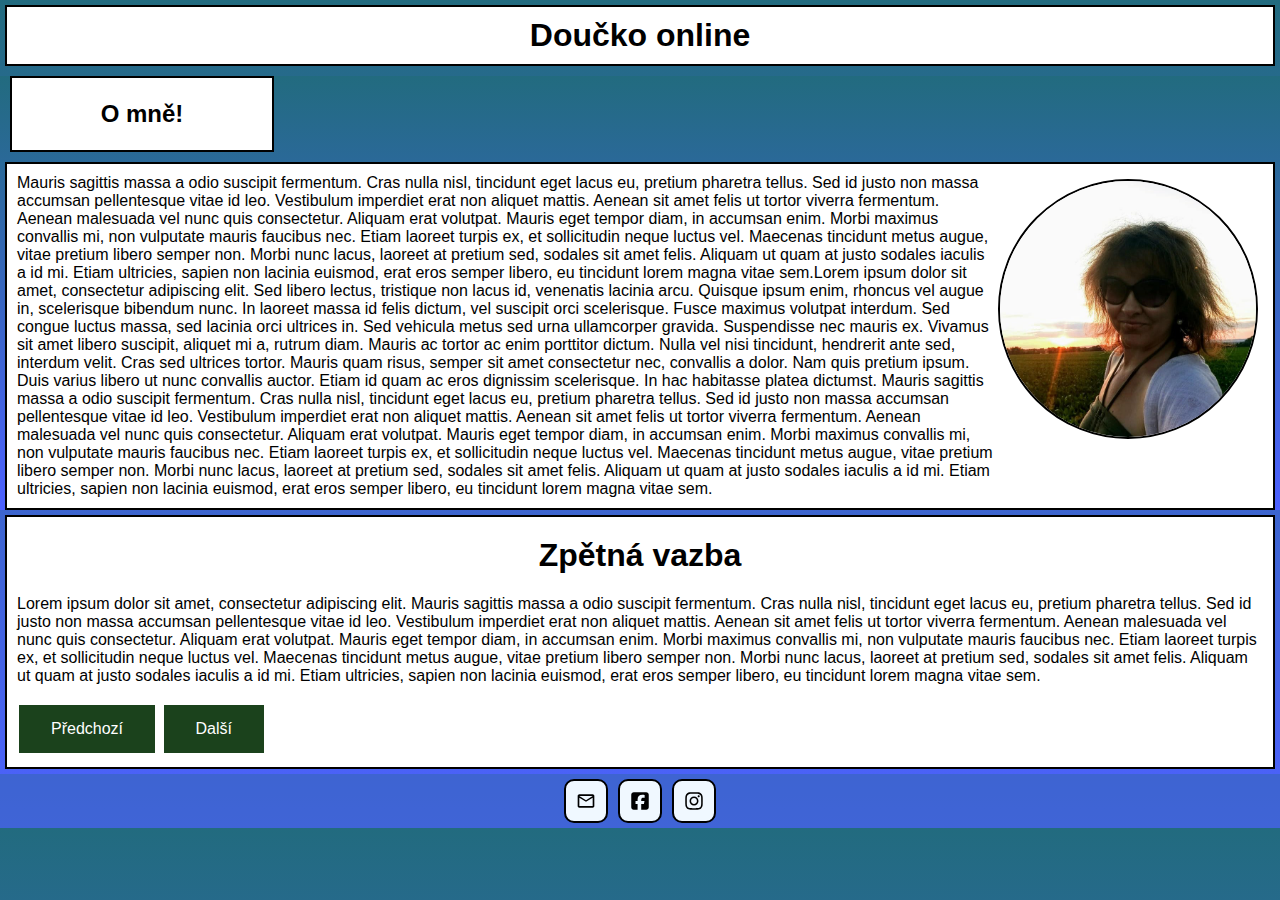
==== commit 1e01a028: "rezponzibilta dostatečná + feedback" ====
--- a/index.html
+++ b/index.html
@@ -5,36 +5,27 @@
     <meta name="viewport" content="width=device-width, initial-scale=1.0">
     
     <title>Document</title>
-    <link rel="stylesheet" href="css\index.css">
+    <link rel="stylesheet" href="css/index.css">
     <script src="script.js"></script>
 </head>
 <body>
 
-    <div id="bg_container_main">
+    <header id="bg_container_main">
 
         <h1>Doučko online</h1>
-
-    </div>
+        
+    </header>
     
 
 
     <div class="bg_container">
-        <div id="about_me">
-        
-            <p1>
-                <h2 id="about_me_text">O mně!</h2>
-                       Lorem ipsum dolor sit amet, consectetur adipiscing elit. Sed libero lectus, 
-                       tristique non lacus id, venenatis lacinia arcu. Quisque ipsum enim, rhoncus vel augue in, 
-                       scelerisque bibendum nunc. In laoreet massa id felis dictum, vel suscipit orci scelerisque. 
-                       Fusce maximus volutpat interdum. Sed congue luctus massa, sed lacinia orci ultrices in.
-                       Sed vehicula metus sed urna ullamcorper gravida. Suspendisse nec mauris ex. 
-                       Vivamus sit amet libero suscipit, aliquet mi a, rutrum diam. 
-                       Mauris ac tortor ac enim porttitor dictum. Nulla vel nisi tincidunt, hendrerit ante sed, interdum velit.
-                       Cras sed ultrices tortor. Mauris quam risus, semper sit amet consectetur nec, convallis a dolor. 
-                       Nam quis pretium ipsum. Duis varius libero ut nunc convallis auctor. Etiam id quam ac eros dignissim scelerisque. 
-                       In hac habitasse platea dictumst.
-                       
-
+        <div id="about_me">  
+            <h2>O mně!</h2>  
+        </div>
+        <div id="border">
+        <p2 id="fix">
+                   
+            
                        
                        Mauris sagittis massa a odio suscipit fermentum. Cras nulla nisl, tincidunt eget lacus eu, pretium pharetra tellus. 
                        Sed id justo non massa accumsan pellentesque vitae id leo. Vestibulum imperdiet erat non aliquet mattis. 
@@ -59,28 +50,43 @@
                        Mauris eget tempor diam, in accumsan enim. Morbi maximus convallis mi, non vulputate mauris faucibus nec. 
                        Etiam laoreet turpis ex, et sollicitudin neque luctus vel. Maecenas tincidunt metus augue, vitae pretium libero semper non. 
                        Morbi nunc lacus, laoreet at pretium sed, sodales sit amet felis. Aliquam ut quam at justo sodales iaculis a id mi. 
-                       Etiam ultricies, sapien non lacinia euismod, erat eros semper libero, eu tincidunt lorem magna vitae sem.Lorem ipsum dolor sit amet, consectetur adipiscing elit. Sed libero lectus, 
-                       tristique non lacus id, venenatis lacinia arcu. Quisque ipsum enim, rhoncus vel augue in, 
-                       scelerisque bibendum nunc. In laoreet massa id felis dictum, vel suscipit orci scelerisque. 
-                       Fusce maximus volutpat interdum. Sed congue luctus massa, sed lacinia orci ultrices in.
-                       Sed vehicula metus sed urna ullamcorper gravida. Suspendisse nec mauris ex. 
-                       Vivamus sit amet libero suscipit, aliquet mi a, rutrum diam. 
-                       Mauris ac tortor ac enim porttitor dictum. Nulla vel nisi tincidunt, hendrerit ante sed, interdum velit.
-                       Cras sed ultrices tortor. Mauris quam risus, semper sit amet consectetur nec, convallis a dolor. 
-                       Nam quis pretium ipsum. Duis varius libero ut nunc convallis auctor. Etiam id quam ac eros dignissim scelerisque. 
-                       In hac habitasse platea dictumst.
-                       
-                       Mauris sagittis massa a odio suscipit fermentum. Cras nulla nisl, tincidunt eget lacus eu, pretium pharetra tellus. 
-                       Sed id justo non massa accumsan pellentesque vitae id leo. Vestibulum imperdiet erat non aliquet mattis. 
-                       Aenean sit amet felis ut tortor viverra fermentum. Aenean malesuada vel nunc quis consectetur. Aliquam erat volutpat. 
-                       Mauris eget tempor diam, in accumsan enim. Morbi maximus convallis mi, non vulputate mauris faucibus nec. 
-                       Etiam laoreet turpis ex, et sollicitudin neque luctus vel. Maecenas tincidunt metus augue, vitae pretium libero semper non. 
-                       Morbi nunc lacus, laoreet at pretium sed, sodales sit amet felis. Aliquam ut quam at justo sodales iaculis a id mi. 
-                       Etiam ultricies, sapien non lacinia euismod, erat eros semper libero, eu tincidunt lorem magna vitae sem.</p>
+                       Etiam ultricies, sapien non lacinia euismod, erat eros semper libero, eu tincidunt lorem magna vitae sem.</p2>
                        <img src="img\uvodni_fotka.jpg" alt="mamka" id="uvodni_fotka">
            </div>
     </div>
-    
+
+    <div id="border">
+        
+        <div class="feedback">
+                <h1>Zpětná vazba</h1>
+                 <div class="comment">
+                    <p>
+                    Lorem ipsum dolor sit amet, consectetur adipiscing elit.  Mauris sagittis massa a odio suscipit fermentum. Cras nulla nisl, tincidunt eget lacus eu, pretium pharetra tellus. 
+                    Sed id justo non massa accumsan pellentesque vitae id leo. Vestibulum imperdiet erat non aliquet mattis. 
+                    Aenean sit amet felis ut tortor viverra fermentum. Aenean malesuada vel nunc quis consectetur. Aliquam erat volutpat. 
+                    Mauris eget tempor diam, in accumsan enim. Morbi maximus convallis mi, non vulputate mauris faucibus nec. 
+                    Etiam laoreet turpis ex, et sollicitudin neque luctus vel. Maecenas tincidunt metus augue, vitae pretium libero semper non. 
+                    Morbi nunc lacus, laoreet at pretium sed, sodales sit amet felis. Aliquam ut quam at justo sodales iaculis a id mi. 
+                    Etiam ultricies, sapien non lacinia euismod, erat eros semper libero, eu tincidunt lorem magna vitae sem.
+                    </p>
+                 </div>
+
+            <div class="comment">
+                <p>
+                    Aliquam tincidunt mauris eu risus.  Mauris sagittis massa a odio suscipit fermentum. Cras nulla nisl, tincidunt eget lacus eu, pretium pharetra tellus. 
+                    Sed id justo non massa accumsan pellentesque vitae id leo. Vestibulum imperdiet erat non aliquet mattis. 
+                    Aenean sit amet felis ut tortor viverra fermentum. Aenean malesuada vel nunc quis consectetur. Aliquam erat volutpat. 
+                    Mauris eget tempor diam, in accumsan enim. Morbi maximus convallis mi, non vulputate mauris faucibus nec. 
+                    Etiam laoreet turpis ex, et sollicitudin neque luctus vel. Maecenas tincidunt metus augue, vitae pretium libero semper non. 
+                    Morbi nunc lacus, laoreet at pretium sed, sodales sit amet felis. Aliquam ut quam at justo sodales iaculis a id mi. 
+                    Etiam ultricies, sapien non lacinia euismod, erat eros semper libero, eu tincidunt lorem magna vitae sem.
+                </p>
+            </div>
+            <button id="prev">Předchozí</button>
+            <button id="next">Další</button>
+        </div>    
+    </div>
+
 
 
 
--- a/css/index.css
+++ b/css/index.css
@@ -0,0 +1,208 @@
+header h1{
+    align-items: center;
+    padding: 10px;
+    color: rgb(0, 0, 0);
+    border: 2px solid black;
+
+}
+
+body{
+
+    font-family:'Gill Sans', 'Gill Sans MT', Calibri, 'Trebuchet MS', sans-serif;
+    margin: 0;
+    padding: 0;
+    background: linear-gradient(to bottom, rgb(34, 107, 127), rgb(77, 97, 255));
+    overflow-x: hidden;
+    max-width: 100vw;
+}
+
+.bg_container{
+    background: linear-gradient(to bottom, rgb(34, 107, 127), rgb(77, 97, 255));
+    width: 100vw;
+   
+}
+.bg_container_main{
+    background-color: dodgerblue;
+   
+}
+
+h1{
+    padding: 5px;
+    margin: 5px;
+    
+    background-color:#ffffff;
+    text-align: center;
+
+}
+
+#border{
+    display: flex;
+    border: 2px solid black;
+    padding: 10px;
+    margin: 5px;
+    max-width: 200vw;
+    background-color: white;
+    
+    max-height: 140vh;
+    
+}
+#uvodni_fotka{
+    
+
+    
+    border: 2px solid black;
+    margin: 5px;
+    right: 5%;
+    width: 20vw;
+    height: 20vw;
+
+    border-radius: 50%;
+}
+
+
+#about_me{
+    display:flex;
+    background-color: white;
+    margin: 10px;
+    padding: 2px;
+    border: 2px solid black;
+    min-width: 20vw;
+    width: 20vh;
+    max-height: 20vh;
+    justify-content: center;
+    
+}
+
+#about_me_text{
+    border: 2px solid black;
+    margin: 5px;
+    padding: 10px;
+    
+    width: 25vw;
+    color: black;
+    border-radius: 50px;
+    width: fit-content;
+    max-height: 10vh;
+    justify-content: center;
+    
+    
+}
+#clear{
+    text-decoration: none;
+    color: black;
+}
+
+
+#kontakt{
+    display: flex;
+    position:static;
+    
+    justify-content: center;
+    flex-direction: row;
+    background-color: rgba(34, 107, 127, 0.308);
+    
+    bottom: 0;
+
+
+}
+
+
+
+
+.size{
+    width: 20px;
+    height: 20px;
+    display: flex;
+    justify-content:space-between;
+    align-items: center;
+    background-color: aliceblue;
+    border: 2px solid black;
+    border-radius: 10px;
+    margin: 5px;
+    padding: 10px;
+    transition: 0.5s;
+    
+}
+
+.size:hover{
+    background-color: aquamarine;
+    transition:cubic-bezier(0.895, 0.03, 0.685, 0.22);
+}
+
+
+@media (max-width: 600px) {
+    #uvodni_fotka{
+        max-height: 50vw;
+        max-width: 50vw;
+    }
+    #fix{
+        min-height: fit-content;
+    }
+    #kontakt{
+        flex-direction: column;
+    }
+    #about_me_text{
+        width: 100%; /* Změna šířky na 100% na menších obrazovkách */
+    }
+    #border{
+        flex-direction: column;
+    }
+}
+
+@media (max-width: 340px) {
+   p2#fix{
+         font-size: 12px;
+        }
+   #uvodni_fotka{
+         height: 40vh;
+         width: 60vw;
+        
+        }
+}
+@media (max-width: 200px) {
+    p2#fix{
+        font-size: 10px;
+          }
+    #uvodni_fotka{
+        height: 40vh;
+        width: 60vw;
+         }
+}
+#feedback {
+    width: 80%;
+    margin: 0 auto;
+    padding: 20px;
+    border: 1px solid #ddd;
+    border-radius: 5px;
+    background-color: #f9f9f9;
+    box-shadow: 0 2px 5px rgba(0, 0, 0, 0.1);
+    display: flex;
+    justify-content: space-between;
+    align-items: center;
+}
+
+.comment {
+    display: none; 
+}
+
+.comment.active {
+    display: block;
+}
+    
+#prev, #next {
+        background-color: #1b421c; /* zelená */
+        border: none;
+        color: white;
+        padding: 15px 32px;
+        text-align: center;
+        text-decoration: none;
+        display: inline-block;
+        font-size: 16px;
+        margin: 4px 2px;
+        cursor: pointer;
+        transition-duration: 0.4s;
+    }
+    
+#prev:hover, #next:hover {
+        background-color: #45a049;
+    }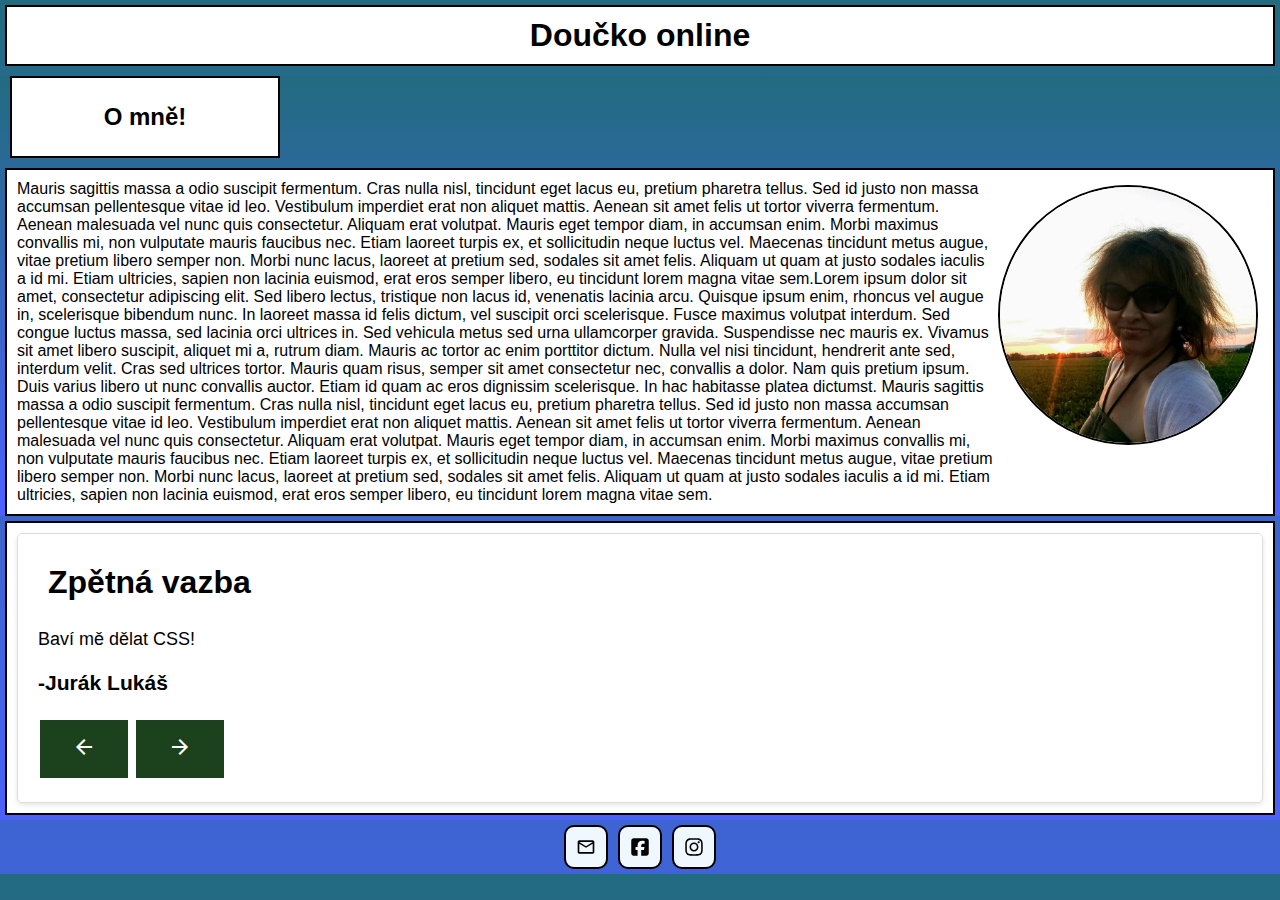
==== commit cb1588a4: "přidán feedback s rezponzibilitou" ====
--- a/index.html
+++ b/index.html
@@ -7,6 +7,7 @@
     <title>Document</title>
     <link rel="stylesheet" href="css/index.css">
     <script src="script.js"></script>
+    <link rel="stylesheet" href="https://fonts.googleapis.com/css2?family=Material+Symbols+Outlined:opsz,wght,FILL,GRAD@20..48,100..700,0..1,-50..200" />
 </head>
 <body>
 
@@ -58,33 +59,33 @@
     <div id="border">
         
         <div class="feedback">
+    
                 <h1>Zpětná vazba</h1>
                  <div class="comment">
                     <p>
-                    Lorem ipsum dolor sit amet, consectetur adipiscing elit.  Mauris sagittis massa a odio suscipit fermentum. Cras nulla nisl, tincidunt eget lacus eu, pretium pharetra tellus. 
-                    Sed id justo non massa accumsan pellentesque vitae id leo. Vestibulum imperdiet erat non aliquet mattis. 
-                    Aenean sit amet felis ut tortor viverra fermentum. Aenean malesuada vel nunc quis consectetur. Aliquam erat volutpat. 
-                    Mauris eget tempor diam, in accumsan enim. Morbi maximus convallis mi, non vulputate mauris faucibus nec. 
-                    Etiam laoreet turpis ex, et sollicitudin neque luctus vel. Maecenas tincidunt metus augue, vitae pretium libero semper non. 
-                    Morbi nunc lacus, laoreet at pretium sed, sodales sit amet felis. Aliquam ut quam at justo sodales iaculis a id mi. 
-                    Etiam ultricies, sapien non lacinia euismod, erat eros semper libero, eu tincidunt lorem magna vitae sem.
+                    Baví mě dělat CSS!
                     </p>
+                    <h3><b>-Jurák Lukáš</b></h3>
                  </div>
 
             <div class="comment">
                 <p>
-                    Aliquam tincidunt mauris eu risus.  Mauris sagittis massa a odio suscipit fermentum. Cras nulla nisl, tincidunt eget lacus eu, pretium pharetra tellus. 
-                    Sed id justo non massa accumsan pellentesque vitae id leo. Vestibulum imperdiet erat non aliquet mattis. 
-                    Aenean sit amet felis ut tortor viverra fermentum. Aenean malesuada vel nunc quis consectetur. Aliquam erat volutpat. 
-                    Mauris eget tempor diam, in accumsan enim. Morbi maximus convallis mi, non vulputate mauris faucibus nec. 
-                    Etiam laoreet turpis ex, et sollicitudin neque luctus vel. Maecenas tincidunt metus augue, vitae pretium libero semper non. 
-                    Morbi nunc lacus, laoreet at pretium sed, sodales sit amet felis. Aliquam ut quam at justo sodales iaculis a id mi. 
-                    Etiam ultricies, sapien non lacinia euismod, erat eros semper libero, eu tincidunt lorem magna vitae sem.
+                    Jsem nejlepší programátor na světě!
                 </p>
+                <h3><b>-Hellus Jakub</b></h3>
             </div>
-            <button id="prev">Předchozí</button>
-            <button id="next">Další</button>
-        </div>    
+            <div class="comment">
+                <p>
+                   Smrdí mi ryba
+
+                </p>
+                <h3><b>-Fiala Jakub</b></h3>
+            </div>
+            <div>
+            <button id="prev"><span class="material-symbols-outlined">arrow_back</span></button>
+            <button id="next"><span class="material-symbols-outlined">arrow_forward</span></button>
+            </div>
+        </div>           
     </div>
 
 
--- a/css/index.css
+++ b/css/index.css
@@ -52,10 +52,9 @@
     
     border: 2px solid black;
     margin: 5px;
-    right: 5%;
+    
     width: 20vw;
     height: 20vw;
-
     border-radius: 50%;
 }
 
@@ -70,6 +69,7 @@
     width: 20vh;
     max-height: 20vh;
     justify-content: center;
+    padding: 5px;
     
 }
 
@@ -146,6 +146,9 @@
     }
     #border{
         flex-direction: column;
+    }
+    .feedback{
+        max-width: 90%;
     }
 }
 
@@ -168,18 +171,22 @@
         width: 60vw;
          }
 }
-#feedback {
-    width: 80%;
+.feedback {
+    width: 100%;
     margin: 0 auto;
     padding: 20px;
     border: 1px solid #ddd;
     border-radius: 5px;
-    background-color: #f9f9f9;
+    
     box-shadow: 0 2px 5px rgba(0, 0, 0, 0.1);
     display: flex;
     justify-content: space-between;
-    align-items: center;
-}
+    
+    flex-direction: column;
+    align-items: flex-start;
+
+}
+
 
 .comment {
     display: none; 
@@ -187,10 +194,11 @@
 
 .comment.active {
     display: block;
+    font-size: large;
 }
     
 #prev, #next {
-        background-color: #1b421c; /* zelená */
+        background-color: #1b421c;
         border: none;
         color: white;
         padding: 15px 32px;
@@ -205,4 +213,5 @@
     
 #prev:hover, #next:hover {
         background-color: #45a049;
-    }+        transition: 0.5s;
+}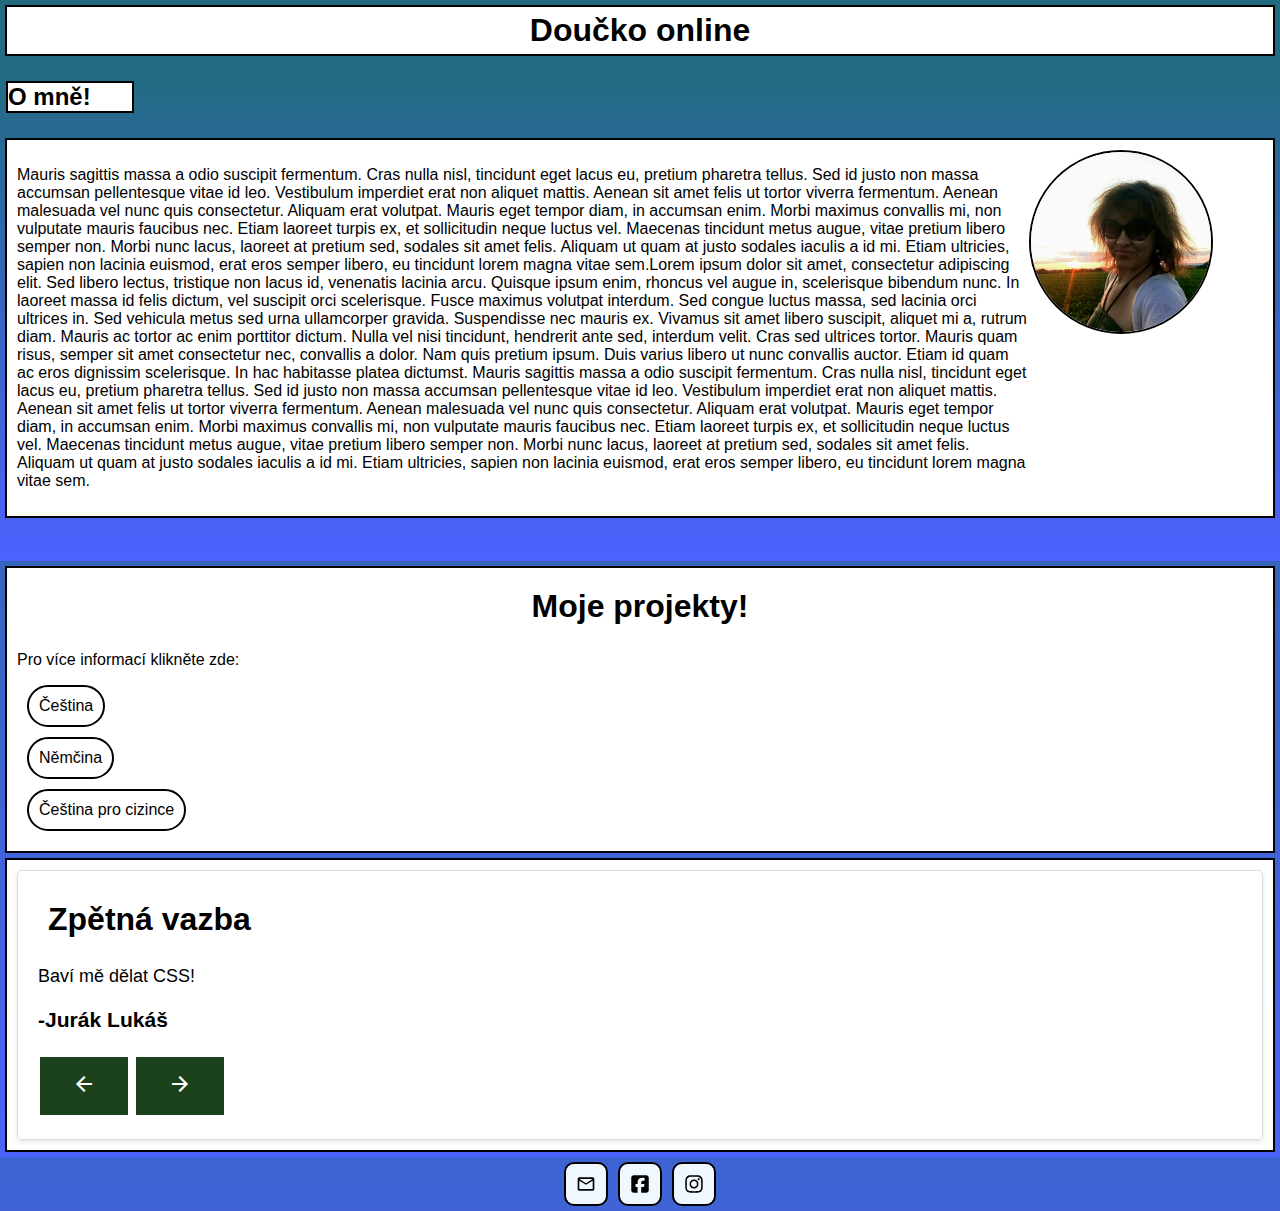
==== commit 5ba8c8f5: "opravena rezponzibilita + nový container s js" ====
--- a/index.html
+++ b/index.html
@@ -11,83 +11,119 @@
 </head>
 <body>
 
-    <header id="bg_container_main">
+    <header> 
+    <h1>Doučko online</h1>
+    </header>
 
-        <h1>Doučko online</h1>
+        <div class="bg_container">
+            <div id="omne">
+                 <h2>O mně!</h2> 
+            </div>
         
-    </header>
+         <div class="border" id="border1">
+                <p id="fix">
+                    Mauris sagittis massa a odio suscipit fermentum. Cras nulla nisl, tincidunt eget lacus eu, pretium pharetra tellus. 
+                    Sed id justo non massa accumsan pellentesque vitae id leo. Vestibulum imperdiet erat non aliquet mattis. 
+                    Aenean sit amet felis ut tortor viverra fermentum. Aenean malesuada vel nunc quis consectetur. Aliquam erat volutpat. 
+                    Mauris eget tempor diam, in accumsan enim. Morbi maximus convallis mi, non vulputate mauris faucibus nec. 
+                    Etiam laoreet turpis ex, et sollicitudin neque luctus vel. Maecenas tincidunt metus augue, vitae pretium libero semper non. 
+                    Morbi nunc lacus, laoreet at pretium sed, sodales sit amet felis. Aliquam ut quam at justo sodales iaculis a id mi. 
+                    Etiam ultricies, sapien non lacinia euismod, erat eros semper libero, eu tincidunt lorem magna vitae sem.Lorem ipsum dolor sit amet, consectetur adipiscing elit. Sed libero lectus, 
+                    tristique non lacus id, venenatis lacinia arcu. Quisque ipsum enim, rhoncus vel augue in, 
+                    scelerisque bibendum nunc. In laoreet massa id felis dictum, vel suscipit orci scelerisque. 
+                    Fusce maximus volutpat interdum. Sed congue luctus massa, sed lacinia orci ultrices in.
+                    Sed vehicula metus sed urna ullamcorper gravida. Suspendisse nec mauris ex. 
+                    Vivamus sit amet libero suscipit, aliquet mi a, rutrum diam. 
+                    Mauris ac tortor ac enim porttitor dictum. Nulla vel nisi tincidunt, hendrerit ante sed, interdum velit.
+                    Cras sed ultrices tortor. Mauris quam risus, semper sit amet consectetur nec, convallis a dolor. 
+                    Nam quis pretium ipsum. Duis varius libero ut nunc convallis auctor. Etiam id quam ac eros dignissim scelerisque. 
+                    In hac habitasse platea dictumst.
+                    
+                    Mauris sagittis massa a odio suscipit fermentum. Cras nulla nisl, tincidunt eget lacus eu, pretium pharetra tellus. 
+                    Sed id justo non massa accumsan pellentesque vitae id leo. Vestibulum imperdiet erat non aliquet mattis. 
+                    Aenean sit amet felis ut tortor viverra fermentum. Aenean malesuada vel nunc quis consectetur. Aliquam erat volutpat. 
+                    Mauris eget tempor diam, in accumsan enim. Morbi maximus convallis mi, non vulputate mauris faucibus nec. 
+                    Etiam laoreet turpis ex, et sollicitudin neque luctus vel. Maecenas tincidunt metus augue, vitae pretium libero semper non. 
+                    Morbi nunc lacus, laoreet at pretium sed, sodales sit amet felis. Aliquam ut quam at justo sodales iaculis a id mi. 
+                    Etiam ultricies, sapien non lacinia euismod, erat eros semper libero, eu tincidunt lorem magna vitae sem.</p>
+                    <img src="img\uvodni_fotka.jpg" alt="mamka" id="uvodni_fotka">
+            </div>
+        </div>
+    </div>  
+<div class="border" id="border2">
+    <h1>Moje projekty!</h1>
     
+         <div class="odkazovani">
+        
+             <p>Pro více informací klikněte zde:</p>     
+             <a href="#" id="ces">Čeština</a>
+             <a href="#" id="nem">Němčina</a> 
+             <a href="#" id="ciz">Čeština pro cizince</a>
+
+         </div>
+    
+</div>
+
+<div id="ces-block">
+    <div class="border" id="border3">
+        <h2>Český jazyk</h2>
+        <p1>Mauris sagittis massa a odio suscipit fermentum. Cras nulla nisl, tincidunt eget lacus eu, pretium pharetra tellus. 
+            Sed id justo non massa accumsan pellentesque vitae id leo. Vestibulum imperdiet erat non aliquet mattis. 
+            Aenean sit amet felis ut tortor viverra fermentum. Aenean malesuada vel nunc quis consectetur. Aliquam erat volutpat. 
+            Mauris eget tempor diam, in accumsan enim. Morbi maximus convallis mi, non vulputate mauris faucibus nec. 
+            Etiam laoreet turpis ex, et sollicitudin neque luctus vel. Maecenas tincidunt metus augue, vitae pretium libero semper non. 
+            Morbi nunc lacus, laoreet at pretium sed, sodales sit amet felis. Aliquam ut quam at justo sodales iaculis a id mi. 
+            Etiam ultricies, sapien non lacinia euismod, erat eros semper libero, eu tincidunt lorem magna vitae sem.</p1>
+        </div>
+        
+    </div>
+</div>
 
 
-    <div class="bg_container">
-        <div id="about_me">  
-            <h2>O mně!</h2>  
-        </div>
-        <div id="border">
-        <p2 id="fix">
-                   
-            
-                       
-                       Mauris sagittis massa a odio suscipit fermentum. Cras nulla nisl, tincidunt eget lacus eu, pretium pharetra tellus. 
-                       Sed id justo non massa accumsan pellentesque vitae id leo. Vestibulum imperdiet erat non aliquet mattis. 
-                       Aenean sit amet felis ut tortor viverra fermentum. Aenean malesuada vel nunc quis consectetur. Aliquam erat volutpat. 
-                       Mauris eget tempor diam, in accumsan enim. Morbi maximus convallis mi, non vulputate mauris faucibus nec. 
-                       Etiam laoreet turpis ex, et sollicitudin neque luctus vel. Maecenas tincidunt metus augue, vitae pretium libero semper non. 
-                       Morbi nunc lacus, laoreet at pretium sed, sodales sit amet felis. Aliquam ut quam at justo sodales iaculis a id mi. 
-                       Etiam ultricies, sapien non lacinia euismod, erat eros semper libero, eu tincidunt lorem magna vitae sem.Lorem ipsum dolor sit amet, consectetur adipiscing elit. Sed libero lectus, 
-                       tristique non lacus id, venenatis lacinia arcu. Quisque ipsum enim, rhoncus vel augue in, 
-                       scelerisque bibendum nunc. In laoreet massa id felis dictum, vel suscipit orci scelerisque. 
-                       Fusce maximus volutpat interdum. Sed congue luctus massa, sed lacinia orci ultrices in.
-                       Sed vehicula metus sed urna ullamcorper gravida. Suspendisse nec mauris ex. 
-                       Vivamus sit amet libero suscipit, aliquet mi a, rutrum diam. 
-                       Mauris ac tortor ac enim porttitor dictum. Nulla vel nisi tincidunt, hendrerit ante sed, interdum velit.
-                       Cras sed ultrices tortor. Mauris quam risus, semper sit amet consectetur nec, convallis a dolor. 
-                       Nam quis pretium ipsum. Duis varius libero ut nunc convallis auctor. Etiam id quam ac eros dignissim scelerisque. 
-                       In hac habitasse platea dictumst.
-                       
-                       Mauris sagittis massa a odio suscipit fermentum. Cras nulla nisl, tincidunt eget lacus eu, pretium pharetra tellus. 
-                       Sed id justo non massa accumsan pellentesque vitae id leo. Vestibulum imperdiet erat non aliquet mattis. 
-                       Aenean sit amet felis ut tortor viverra fermentum. Aenean malesuada vel nunc quis consectetur. Aliquam erat volutpat. 
-                       Mauris eget tempor diam, in accumsan enim. Morbi maximus convallis mi, non vulputate mauris faucibus nec. 
-                       Etiam laoreet turpis ex, et sollicitudin neque luctus vel. Maecenas tincidunt metus augue, vitae pretium libero semper non. 
-                       Morbi nunc lacus, laoreet at pretium sed, sodales sit amet felis. Aliquam ut quam at justo sodales iaculis a id mi. 
-                       Etiam ultricies, sapien non lacinia euismod, erat eros semper libero, eu tincidunt lorem magna vitae sem.</p2>
-                       <img src="img\uvodni_fotka.jpg" alt="mamka" id="uvodni_fotka">
-           </div>
+
+<div id="nem-block">
+    <div class="border" id="border3">
+    <h2>Německý jazyk</h2>
+    <p>PLS</p>
     </div>
+</div>
 
-    <div id="border">
+
+
+<div id="ciz-block"><div class="border" id="border3">
+    <h2>Český jazyk pro cizince</h2>
+    <p>PLS</p>
+    </div></div>
+
+
+
+    <div class="border">
         
         <div class="feedback">
     
                 <h1>Zpětná vazba</h1>
+
                  <div class="comment">
-                    <p>
-                    Baví mě dělat CSS!
-                    </p>
+                    <p>Baví mě dělat CSS!</p>
                     <h3><b>-Jurák Lukáš</b></h3>
                  </div>
 
-            <div class="comment">
-                <p>
-                    Jsem nejlepší programátor na světě!
-                </p>
-                <h3><b>-Hellus Jakub</b></h3>
-            </div>
-            <div class="comment">
-                <p>
-                   Smrdí mi ryba
+                <div class="comment">
+                    <p> Jsem nejlepší programátor na světě!</p>
+                    <h3><b>-Hellus Jakub</b></h3>
+                </div>
 
-                </p>
-                <h3><b>-Fiala Jakub</b></h3>
-            </div>
-            <div>
-            <button id="prev"><span class="material-symbols-outlined">arrow_back</span></button>
-            <button id="next"><span class="material-symbols-outlined">arrow_forward</span></button>
-            </div>
+                <div class="comment">
+                    <p>Doporučuji!</p>
+                    <h3><b>-Fiala Jakub</b></h3>
+                </div>
+
+                <div>
+                    <button id="prev"><span class="material-symbols-outlined">arrow_back</span></button>
+                    <button id="next"><span class="material-symbols-outlined">arrow_forward</span></button>
+                </div>
         </div>           
     </div>
-
 
 
 
@@ -97,7 +133,7 @@
             
          <a href="mailto:mackovikova@gmail.com>"><img src="img/mail.svg" class="size"></a>
          <a href="https://www.facebook.com/mackovikova"><img src="img/square-facebook.svg" class="size"></a>
-         <a href="https://www.instagram.com/mackovikova"><img src="img/instagram.svg" class="size"></a>
+         <a href="https://www.instagram.com/monika_mackovikova/"><img src="img/instagram.svg" class="size"></a>
             
         </div>
 </footer>
--- a/css/index.css
+++ b/css/index.css
@@ -1,10 +1,4 @@
-header h1{
-    align-items: center;
-    padding: 10px;
-    color: rgb(0, 0, 0);
-    border: 2px solid black;
-
-}
+
 
 body{
 
@@ -16,45 +10,77 @@
     max-width: 100vw;
 }
 
+
+header h1{
+    align-items: center;
+    color: rgb(0, 0, 0);
+    border: 2px solid black;
+}
+#omne{
+    display: flex;
+    flex-direction: column;
+    padding-left: 6px;
+    width: 10vw;
+
+}
+
 .bg_container{
     background: linear-gradient(to bottom, rgb(34, 107, 127), rgb(77, 97, 255));
-    width: 100vw;
-   
-}
-.bg_container_main{
-    background-color: dodgerblue;
-   
+    height: 500px;
+    
+}
+.bg_container h2{
+    background-color: white;
+    border: 2px solid black;
+    padding: 0px;
 }
 
 h1{
     padding: 5px;
     margin: 5px;
-    
     background-color:#ffffff;
     text-align: center;
-
-}
-
-#border{
-    display: flex;
-    border: 2px solid black;
-    padding: 10px;
-    margin: 5px;
-    max-width: 200vw;
-    background-color: white;
-    
-    max-height: 140vh;
-    
+}
+
+.border{
+    display: flex;
+    border: 2px solid black;
+    padding: 10px;
+    margin: 5px;
+    background-color: white;
+
+    
+}
+
+.border h2{
+    padding: 5px;
+    margin: 5px;
+    background-color: white;
+    text-align: center;
+    border: 2px solid black;
+    border-radius: 50px;
+    width: 20vw;
+    height: 8vh;
+    justify-content: center;
+}
+.border_smaller{
+    display: flex;
+    border: 2px solid black;
+    border-radius: 40px;
+    padding: 4px;
+    margin: 5px;
+    background-color: white;
+    width: 7vw;
+    height: fit-content;
+    justify-content: center;
 }
 #uvodni_fotka{
-    
-
-    
-    border: 2px solid black;
-    margin: 5px;
-    
+    display:block;
+    right: 10px;
+    border: 2px solid black;
+    margin-right: 50px;
     width: 20vw;
-    height: 20vw;
+    height: 20vh;
     border-radius: 50%;
 }
 
@@ -70,44 +96,61 @@
     max-height: 20vh;
     justify-content: center;
     padding: 5px;
-    
 }
 
 #about_me_text{
     border: 2px solid black;
     margin: 5px;
     padding: 10px;
-    
     width: 25vw;
     color: black;
     border-radius: 50px;
     width: fit-content;
     max-height: 10vh;
     justify-content: center;
-    
-    
 }
 #clear{
     text-decoration: none;
     color: black;
-}
-
+    font-weight: bold;
+}
+
+#clear:hover{
+    color: rgb(255, 0, 0);
+}
+
+
+#ces, #nem, #ciz{
+    display: flex;
+    justify-content: center;
+    align-items: center;
+    flex-direction: column;
+    margin: 10px;
+    padding: 10px;
+    border: 2px solid black;
+    background-color: white;
+    text-decoration: none;
+    border-radius: 50px;
+    transition: 0.5s;
+    color: black;
+    width: fit-content;
+}
+#ces:hover, #nem:hover, #ciz:hover{
+    background-color: aquamarine;
+    transition: 0.5s;
+}
+#ces-block, #nem-block, #ciz-block {
+    display: none;
+}
 
 #kontakt{
     display: flex;
     position:static;
-    
     justify-content: center;
     flex-direction: row;
     background-color: rgba(34, 107, 127, 0.308);
-    
     bottom: 0;
-
-
-}
-
-
-
+}
 
 .size{
     width: 20px;
@@ -128,48 +171,8 @@
     background-color: aquamarine;
     transition:cubic-bezier(0.895, 0.03, 0.685, 0.22);
 }
-
-
-@media (max-width: 600px) {
-    #uvodni_fotka{
-        max-height: 50vw;
-        max-width: 50vw;
-    }
-    #fix{
-        min-height: fit-content;
-    }
-    #kontakt{
-        flex-direction: column;
-    }
-    #about_me_text{
-        width: 100%; /* Změna šířky na 100% na menších obrazovkách */
-    }
-    #border{
-        flex-direction: column;
-    }
-    .feedback{
-        max-width: 90%;
-    }
-}
-
-@media (max-width: 340px) {
-   p2#fix{
-         font-size: 12px;
-        }
-   #uvodni_fotka{
-         height: 40vh;
-         width: 60vw;
-        
-        }
-}
-@media (max-width: 200px) {
-    p2#fix{
-        font-size: 10px;
-          }
-    #uvodni_fotka{
-        height: 40vh;
-        width: 60vw;
-         }
+.odkazovani a{
+    width: 20vw;
 }
 .feedback {
     width: 100%;
@@ -177,16 +180,12 @@
     padding: 20px;
     border: 1px solid #ddd;
     border-radius: 5px;
-    
     box-shadow: 0 2px 5px rgba(0, 0, 0, 0.1);
     display: flex;
     justify-content: space-between;
-    
     flex-direction: column;
     align-items: flex-start;
-
-}
-
+}
 
 .comment {
     display: none; 
@@ -214,4 +213,62 @@
 #prev:hover, #next:hover {
         background-color: #45a049;
         transition: 0.5s;
+}
+
+#border2{
+    display: flex;
+    flex-direction: column;
+    min-width: fit-content;
+    max-height: fit-content;
+}
+
+#border3{
+    display: flex;
+    flex-direction: column;
+    min-width: fit-content;
+    max-height: fit-content;
+}
+#border3 h2{
+    height: fit-content;
+    min-width: fit-content;
+    max-height: fit-content;
+}
+
+
+
+@media (max-width: 1200px){
+    .border_smaller{
+        min-width: fit-content;
+        min-height: fit-content;
+    }
+    #uvodni_fotka{
+        height: 100%;
+    }
+}
+
+@media (max-width: 780px) {
+    #fix{
+        min-height: fit-content;
+    }
+
+    #about_me_text{
+        width: 100%; /* Změna šířky na 100% na menších obrazovkách */
+    }
+    .border{
+        flex-direction: column;
+    }
+    .feedback{
+        max-width: 90%;
+    }
+}
+
+@media (max-width: 340px) {
+   p2#fix{
+         font-size: 12px;
+        }
+}
+@media (max-width: 200px) {
+    p2#fix{
+        font-size: 10px;
+          }
 }